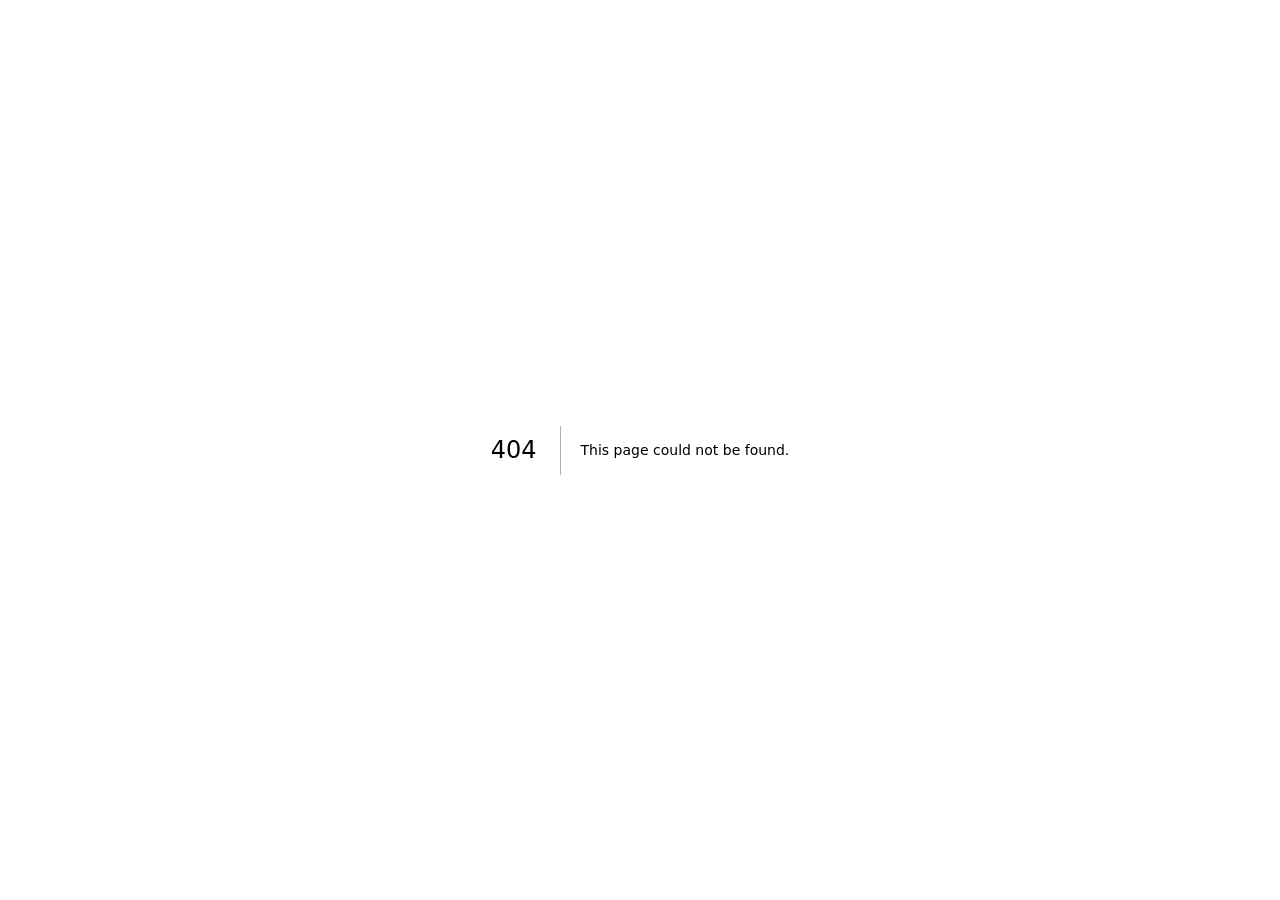
==== 404/index.html @ e92efdb1 "update site" ====
<!DOCTYPE html><!--2R5QiGqAliMfy9SkAz1MT--><html lang="ko" class="inter_ea17e2e7-module__yN3O7a__variable roboto_a9c94077-module__2408KW__variable"><head><meta charSet="utf-8"/><meta name="viewport" content="width=device-width, initial-scale=1"/><link rel="stylesheet" href="/_next/static/chunks/53c2a6c01c41eeed.css" data-precedence="next"/><link rel="preload" as="script" fetchPriority="low" href="/_next/static/chunks/669cbb8ee9021463.js"/><script src="/_next/static/chunks/82abf2d65f5428ae.js" async=""></script><script src="/_next/static/chunks/feda18867b11d201.js" async=""></script><script src="/_next/static/chunks/c284ff537f4f1dda.js" async=""></script><script src="/_next/static/chunks/turbopack-a6bf69ad2b3335c2.js" async=""></script><script src="/_next/static/chunks/ff1a16fafef87110.js" async=""></script><script src="/_next/static/chunks/d2be314c3ece3fbe.js" async=""></script><meta name="robots" content="noindex"/><meta name="next-size-adjust" content=""/><title>404: This page could not be found.</title><link rel="icon" href="/favicon.ico?favicon.6a0b2863.ico" sizes="32x21" type="image/x-icon"/><script src="/_next/static/chunks/a6dad97d9634a72d.js" noModule=""></script></head><body><div hidden=""><!--$--><!--/$--></div><div style="font-family:system-ui,&quot;Segoe UI&quot;,Roboto,Helvetica,Arial,sans-serif,&quot;Apple Color Emoji&quot;,&quot;Segoe UI Emoji&quot;;height:100vh;text-align:center;display:flex;flex-direction:column;align-items:center;justify-content:center"><div><style>body{color:#000;background:#fff;margin:0}.next-error-h1{border-right:1px solid rgba(0,0,0,.3)}@media (prefers-color-scheme:dark){body{color:#fff;background:#000}.next-error-h1{border-right:1px solid rgba(255,255,255,.3)}}</style><h1 class="next-error-h1" style="display:inline-block;margin:0 20px 0 0;padding:0 23px 0 0;font-size:24px;font-weight:500;vertical-align:top;line-height:49px">404</h1><div style="display:inline-block"><h2 style="font-size:14px;font-weight:400;line-height:49px;margin:0">This page could not be found.</h2></div></div></div><!--$--><!--/$--><script src="/_next/static/chunks/669cbb8ee9021463.js" id="_R_" async=""></script><script>(self.__next_f=self.__next_f||[]).push([0])</script><script>self.__next_f.push([1,"1:\"$Sreact.fragment\"\n2:I[39756,[\"/_next/static/chunks/ff1a16fafef87110.js\",\"/_next/static/chunks/d2be314c3ece3fbe.js\"],\"default\"]\n3:I[37457,[\"/_next/static/chunks/ff1a16fafef87110.js\",\"/_next/static/chunks/d2be314c3ece3fbe.js\"],\"default\"]\n4:I[97367,[\"/_next/static/chunks/ff1a16fafef87110.js\",\"/_next/static/chunks/d2be314c3ece3fbe.js\"],\"OutletBoundary\"]\n5:\"$Sreact.suspense\"\n7:I[97367,[\"/_next/static/chunks/ff1a16fafef87110.js\",\"/_next/static/chunks/d2be314c3ece3fbe.js\"],\"ViewportBoundary\"]\n9:I[97367,[\"/_next/static/chunks/ff1a16fafef87110.js\",\"/_next/static/chunks/d2be314c3ece3fbe.js\"],\"MetadataBoundary\"]\nb:I[68027,[\"/_next/static/chunks/ff1a16fafef87110.js\",\"/_next/static/chunks/d2be314c3ece3fbe.js\"],\"default\"]\n:HL[\"/_next/static/chunks/53c2a6c01c41eeed.css\",\"style\"]\n"])</script><script>self.__next_f.push([1,"0:{\"P\":null,\"b\":\"2R5QiGqAliMfy9SkAz1MT\",\"c\":[\"\",\"_not-found\",\"\"],\"q\":\"\",\"i\":false,\"f\":[[[\"\",{\"children\":[\"/_not-found\",{\"children\":[\"__PAGE__\",{}]}]},\"$undefined\",\"$undefined\",true],[[\"$\",\"$1\",\"c\",{\"children\":[[[\"$\",\"link\",\"0\",{\"rel\":\"stylesheet\",\"href\":\"/_next/static/chunks/53c2a6c01c41eeed.css\",\"precedence\":\"next\",\"crossOrigin\":\"$undefined\",\"nonce\":\"$undefined\"}]],[\"$\",\"html\",null,{\"lang\":\"ko\",\"className\":\"inter_ea17e2e7-module__yN3O7a__variable roboto_a9c94077-module__2408KW__variable\",\"children\":[\"$\",\"body\",null,{\"children\":[\"$\",\"$L2\",null,{\"parallelRouterKey\":\"children\",\"error\":\"$undefined\",\"errorStyles\":\"$undefined\",\"errorScripts\":\"$undefined\",\"template\":[\"$\",\"$L3\",null,{}],\"templateStyles\":\"$undefined\",\"templateScripts\":\"$undefined\",\"notFound\":[[[\"$\",\"title\",null,{\"children\":\"404: This page could not be found.\"}],[\"$\",\"div\",null,{\"style\":{\"fontFamily\":\"system-ui,\\\"Segoe UI\\\",Roboto,Helvetica,Arial,sans-serif,\\\"Apple Color Emoji\\\",\\\"Segoe UI Emoji\\\"\",\"height\":\"100vh\",\"textAlign\":\"center\",\"display\":\"flex\",\"flexDirection\":\"column\",\"alignItems\":\"center\",\"justifyContent\":\"center\"},\"children\":[\"$\",\"div\",null,{\"children\":[[\"$\",\"style\",null,{\"dangerouslySetInnerHTML\":{\"__html\":\"body{color:#000;background:#fff;margin:0}.next-error-h1{border-right:1px solid rgba(0,0,0,.3)}@media (prefers-color-scheme:dark){body{color:#fff;background:#000}.next-error-h1{border-right:1px solid rgba(255,255,255,.3)}}\"}}],[\"$\",\"h1\",null,{\"className\":\"next-error-h1\",\"style\":{\"display\":\"inline-block\",\"margin\":\"0 20px 0 0\",\"padding\":\"0 23px 0 0\",\"fontSize\":24,\"fontWeight\":500,\"verticalAlign\":\"top\",\"lineHeight\":\"49px\"},\"children\":404}],[\"$\",\"div\",null,{\"style\":{\"display\":\"inline-block\"},\"children\":[\"$\",\"h2\",null,{\"style\":{\"fontSize\":14,\"fontWeight\":400,\"lineHeight\":\"49px\",\"margin\":0},\"children\":\"This page could not be found.\"}]}]]}]}]],[]],\"forbidden\":\"$undefined\",\"unauthorized\":\"$undefined\"}]}]}]]}],{\"children\":[[\"$\",\"$1\",\"c\",{\"children\":[null,[\"$\",\"$L2\",null,{\"parallelRouterKey\":\"children\",\"error\":\"$undefined\",\"errorStyles\":\"$undefined\",\"errorScripts\":\"$undefined\",\"template\":[\"$\",\"$L3\",null,{}],\"templateStyles\":\"$undefined\",\"templateScripts\":\"$undefined\",\"notFound\":\"$undefined\",\"forbidden\":\"$undefined\",\"unauthorized\":\"$undefined\"}]]}],{\"children\":[[\"$\",\"$1\",\"c\",{\"children\":[[[\"$\",\"title\",null,{\"children\":\"404: This page could not be found.\"}],[\"$\",\"div\",null,{\"style\":\"$0:f:0:1:0:props:children:1:props:children:props:children:props:notFound:0:1:props:style\",\"children\":[\"$\",\"div\",null,{\"children\":[[\"$\",\"style\",null,{\"dangerouslySetInnerHTML\":{\"__html\":\"body{color:#000;background:#fff;margin:0}.next-error-h1{border-right:1px solid rgba(0,0,0,.3)}@media (prefers-color-scheme:dark){body{color:#fff;background:#000}.next-error-h1{border-right:1px solid rgba(255,255,255,.3)}}\"}}],[\"$\",\"h1\",null,{\"className\":\"next-error-h1\",\"style\":\"$0:f:0:1:0:props:children:1:props:children:props:children:props:notFound:0:1:props:children:props:children:1:props:style\",\"children\":404}],[\"$\",\"div\",null,{\"style\":\"$0:f:0:1:0:props:children:1:props:children:props:children:props:notFound:0:1:props:children:props:children:2:props:style\",\"children\":[\"$\",\"h2\",null,{\"style\":\"$0:f:0:1:0:props:children:1:props:children:props:children:props:notFound:0:1:props:children:props:children:2:props:children:props:style\",\"children\":\"This page could not be found.\"}]}]]}]}]],null,[\"$\",\"$L4\",null,{\"children\":[\"$\",\"$5\",null,{\"name\":\"Next.MetadataOutlet\",\"children\":\"$@6\"}]}]]}],{},null,false,false]},null,false,false]},null,false,false],[\"$\",\"$1\",\"h\",{\"children\":[[\"$\",\"meta\",null,{\"name\":\"robots\",\"content\":\"noindex\"}],[\"$\",\"$L7\",null,{\"children\":\"$L8\"}],[\"$\",\"div\",null,{\"hidden\":true,\"children\":[\"$\",\"$L9\",null,{\"children\":[\"$\",\"$5\",null,{\"name\":\"Next.Metadata\",\"children\":\"$La\"}]}]}],[\"$\",\"meta\",null,{\"name\":\"next-size-adjust\",\"content\":\"\"}]]}],false]],\"m\":\"$undefined\",\"G\":[\"$b\",\"$undefined\"],\"S\":true}\n"])</script><script>self.__next_f.push([1,"8:[[\"$\",\"meta\",\"0\",{\"charSet\":\"utf-8\"}],[\"$\",\"meta\",\"1\",{\"name\":\"viewport\",\"content\":\"width=device-width, initial-scale=1\"}]]\n"])</script><script>self.__next_f.push([1,"c:I[27201,[\"/_next/static/chunks/ff1a16fafef87110.js\",\"/_next/static/chunks/d2be314c3ece3fbe.js\"],\"IconMark\"]\n6:null\na:[[\"$\",\"link\",\"0\",{\"rel\":\"icon\",\"href\":\"/favicon.ico?favicon.6a0b2863.ico\",\"sizes\":\"32x21\",\"type\":\"image/x-icon\"}],[\"$\",\"$Lc\",\"1\",{}]]\n"])</script></body></html>
---- _next/static/chunks/53c2a6c01c41eeed.css ----
*{box-sizing:border-box}html,body{width:100%;font-family:var(--font-inter),-apple-system,BlinkMacSystemFont,"Segoe UI",sans-serif;color:#111;margin:0;padding:0}a{color:inherit;text-decoration:none}ul,li,p{margin:0;padding:0;list-style:none}
@font-face{font-family:Inter;font-style:normal;font-weight:100;font-display:swap;src:url(../media/2c55a0e60120577a-s.2a48534a.woff2)format("woff2");unicode-range:U+460-52F,U+1C80-1C8A,U+20B4,U+2DE0-2DFF,U+A640-A69F,U+FE2E-FE2F}@font-face{font-family:Inter;font-style:normal;font-weight:100;font-display:swap;src:url(../media/9c72aa0f40e4eef8-s.18a48cbc.woff2)format("woff2");unicode-range:U+301,U+400-45F,U+490-491,U+4B0-4B1,U+2116}@font-face{font-family:Inter;font-style:normal;font-weight:100;font-display:swap;src:url(../media/ad66f9afd8947f86-s.7a40eb73.woff2)format("woff2");unicode-range:U+1F??}@font-face{font-family:Inter;font-style:normal;font-weight:100;font-display:swap;src:url(../media/5476f68d60460930-s.c995e352.woff2)format("woff2");unicode-range:U+370-377,U+37A-37F,U+384-38A,U+38C,U+38E-3A1,U+3A3-3FF}@font-face{font-family:Inter;font-style:normal;font-weight:100;font-display:swap;src:url(../media/2bbe8d2671613f1f-s.76dcb0b2.woff2)format("woff2");unicode-range:U+102-103,U+110-111,U+128-129,U+168-169,U+1A0-1A1,U+1AF-1B0,U+300-301,U+303-304,U+308-309,U+323,U+329,U+1EA0-1EF9,U+20AB}@font-face{font-family:Inter;font-style:normal;font-weight:100;font-display:swap;src:url(../media/1bffadaabf893a1e-s.7cd81963.woff2)format("woff2");unicode-range:U+100-2BA,U+2BD-2C5,U+2C7-2CC,U+2CE-2D7,U+2DD-2FF,U+304,U+308,U+329,U+1D00-1DBF,U+1E00-1E9F,U+1EF2-1EFF,U+2020,U+20A0-20AB,U+20AD-20C0,U+2113,U+2C60-2C7F,U+A720-A7FF}@font-face{font-family:Inter;font-style:normal;font-weight:100;font-display:swap;src:url(../media/83afe278b6a6bb3c-s.p.3a6ba036.woff2)format("woff2");unicode-range:U+??,U+131,U+152-153,U+2BB-2BC,U+2C6,U+2DA,U+2DC,U+304,U+308,U+329,U+2000-206F,U+20AC,U+2122,U+2191,U+2193,U+2212,U+2215,U+FEFF,U+FFFD}@font-face{font-family:Inter;font-style:normal;font-weight:200;font-display:swap;src:url(../media/2c55a0e60120577a-s.2a48534a.woff2)format("woff2");unicode-range:U+460-52F,U+1C80-1C8A,U+20B4,U+2DE0-2DFF,U+A640-A69F,U+FE2E-FE2F}@font-face{font-family:Inter;font-style:normal;font-weight:200;font-display:swap;src:url(../media/9c72aa0f40e4eef8-s.18a48cbc.woff2)format("woff2");unicode-range:U+301,U+400-45F,U+490-491,U+4B0-4B1,U+2116}@font-face{font-family:Inter;font-style:normal;font-weight:200;font-display:swap;src:url(../media/ad66f9afd8947f86-s.7a40eb73.woff2)format("woff2");unicode-range:U+1F??}@font-face{font-family:Inter;font-style:normal;font-weight:200;font-display:swap;src:url(../media/5476f68d60460930-s.c995e352.woff2)format("woff2");unicode-range:U+370-377,U+37A-37F,U+384-38A,U+38C,U+38E-3A1,U+3A3-3FF}@font-face{font-family:Inter;font-style:normal;font-weight:200;font-display:swap;src:url(../media/2bbe8d2671613f1f-s.76dcb0b2.woff2)format("woff2");unicode-range:U+102-103,U+110-111,U+128-129,U+168-169,U+1A0-1A1,U+1AF-1B0,U+300-301,U+303-304,U+308-309,U+323,U+329,U+1EA0-1EF9,U+20AB}@font-face{font-family:Inter;font-style:normal;font-weight:200;font-display:swap;src:url(../media/1bffadaabf893a1e-s.7cd81963.woff2)format("woff2");unicode-range:U+100-2BA,U+2BD-2C5,U+2C7-2CC,U+2CE-2D7,U+2DD-2FF,U+304,U+308,U+329,U+1D00-1DBF,U+1E00-1E9F,U+1EF2-1EFF,U+2020,U+20A0-20AB,U+20AD-20C0,U+2113,U+2C60-2C7F,U+A720-A7FF}@font-face{font-family:Inter;font-style:normal;font-weight:200;font-display:swap;src:url(../media/83afe278b6a6bb3c-s.p.3a6ba036.woff2)format("woff2");unicode-range:U+??,U+131,U+152-153,U+2BB-2BC,U+2C6,U+2DA,U+2DC,U+304,U+308,U+329,U+2000-206F,U+20AC,U+2122,U+2191,U+2193,U+2212,U+2215,U+FEFF,U+FFFD}@font-face{font-family:Inter;font-style:normal;font-weight:300;font-display:swap;src:url(../media/2c55a0e60120577a-s.2a48534a.woff2)format("woff2");unicode-range:U+460-52F,U+1C80-1C8A,U+20B4,U+2DE0-2DFF,U+A640-A69F,U+FE2E-FE2F}@font-face{font-family:Inter;font-style:normal;font-weight:300;font-display:swap;src:url(../media/9c72aa0f40e4eef8-s.18a48cbc.woff2)format("woff2");unicode-range:U+301,U+400-45F,U+490-491,U+4B0-4B1,U+2116}@font-face{font-family:Inter;font-style:normal;font-weight:300;font-display:swap;src:url(../media/ad66f9afd8947f86-s.7a40eb73.woff2)format("woff2");unicode-range:U+1F??}@font-face{font-family:Inter;font-style:normal;font-weight:300;font-display:swap;src:url(../media/5476f68d60460930-s.c995e352.woff2)format("woff2");unicode-range:U+370-377,U+37A-37F,U+384-38A,U+38C,U+38E-3A1,U+3A3-3FF}@font-face{font-family:Inter;font-style:normal;font-weight:300;font-display:swap;src:url(../media/2bbe8d2671613f1f-s.76dcb0b2.woff2)format("woff2");unicode-range:U+102-103,U+110-111,U+128-129,U+168-169,U+1A0-1A1,U+1AF-1B0,U+300-301,U+303-304,U+308-309,U+323,U+329,U+1EA0-1EF9,U+20AB}@font-face{font-family:Inter;font-style:normal;font-weight:300;font-display:swap;src:url(../media/1bffadaabf893a1e-s.7cd81963.woff2)format("woff2");unicode-range:U+100-2BA,U+2BD-2C5,U+2C7-2CC,U+2CE-2D7,U+2DD-2FF,U+304,U+308,U+329,U+1D00-1DBF,U+1E00-1E9F,U+1EF2-1EFF,U+2020,U+20A0-20AB,U+20AD-20C0,U+2113,U+2C60-2C7F,U+A720-A7FF}@font-face{font-family:Inter;font-style:normal;font-weight:300;font-display:swap;src:url(../media/83afe278b6a6bb3c-s.p.3a6ba036.woff2)format("woff2");unicode-range:U+??,U+131,U+152-153,U+2BB-2BC,U+2C6,U+2DA,U+2DC,U+304,U+308,U+329,U+2000-206F,U+20AC,U+2122,U+2191,U+2193,U+2212,U+2215,U+FEFF,U+FFFD}@font-face{font-family:Inter;font-style:normal;font-weight:400;font-display:swap;src:url(../media/2c55a0e60120577a-s.2a48534a.woff2)format("woff2");unicode-range:U+460-52F,U+1C80-1C8A,U+20B4,U+2DE0-2DFF,U+A640-A69F,U+FE2E-FE2F}@font-face{font-family:Inter;font-style:normal;font-weight:400;font-display:swap;src:url(../media/9c72aa0f40e4eef8-s.18a48cbc.woff2)format("woff2");unicode-range:U+301,U+400-45F,U+490-491,U+4B0-4B1,U+2116}@font-face{font-family:Inter;font-style:normal;font-weight:400;font-display:swap;src:url(../media/ad66f9afd8947f86-s.7a40eb73.woff2)format("woff2");unicode-range:U+1F??}@font-face{font-family:Inter;font-style:normal;font-weight:400;font-display:swap;src:url(../media/5476f68d60460930-s.c995e352.woff2)format("woff2");unicode-range:U+370-377,U+37A-37F,U+384-38A,U+38C,U+38E-3A1,U+3A3-3FF}@font-face{font-family:Inter;font-style:normal;font-weight:400;font-display:swap;src:url(../media/2bbe8d2671613f1f-s.76dcb0b2.woff2)format("woff2");unicode-range:U+102-103,U+110-111,U+128-129,U+168-169,U+1A0-1A1,U+1AF-1B0,U+300-301,U+303-304,U+308-309,U+323,U+329,U+1EA0-1EF9,U+20AB}@font-face{font-family:Inter;font-style:normal;font-weight:400;font-display:swap;src:url(../media/1bffadaabf893a1e-s.7cd81963.woff2)format("woff2");unicode-range:U+100-2BA,U+2BD-2C5,U+2C7-2CC,U+2CE-2D7,U+2DD-2FF,U+304,U+308,U+329,U+1D00-1DBF,U+1E00-1E9F,U+1EF2-1EFF,U+2020,U+20A0-20AB,U+20AD-20C0,U+2113,U+2C60-2C7F,U+A720-A7FF}@font-face{font-family:Inter;font-style:normal;font-weight:400;font-display:swap;src:url(../media/83afe278b6a6bb3c-s.p.3a6ba036.woff2)format("woff2");unicode-range:U+??,U+131,U+152-153,U+2BB-2BC,U+2C6,U+2DA,U+2DC,U+304,U+308,U+329,U+2000-206F,U+20AC,U+2122,U+2191,U+2193,U+2212,U+2215,U+FEFF,U+FFFD}@font-face{font-family:Inter;font-style:normal;font-weight:500;font-display:swap;src:url(../media/2c55a0e60120577a-s.2a48534a.woff2)format("woff2");unicode-range:U+460-52F,U+1C80-1C8A,U+20B4,U+2DE0-2DFF,U+A640-A69F,U+FE2E-FE2F}@font-face{font-family:Inter;font-style:normal;font-weight:500;font-display:swap;src:url(../media/9c72aa0f40e4eef8-s.18a48cbc.woff2)format("woff2");unicode-range:U+301,U+400-45F,U+490-491,U+4B0-4B1,U+2116}@font-face{font-family:Inter;font-style:normal;font-weight:500;font-display:swap;src:url(../media/ad66f9afd8947f86-s.7a40eb73.woff2)format("woff2");unicode-range:U+1F??}@font-face{font-family:Inter;font-style:normal;font-weight:500;font-display:swap;src:url(../media/5476f68d60460930-s.c995e352.woff2)format("woff2");unicode-range:U+370-377,U+37A-37F,U+384-38A,U+38C,U+38E-3A1,U+3A3-3FF}@font-face{font-family:Inter;font-style:normal;font-weight:500;font-display:swap;src:url(../media/2bbe8d2671613f1f-s.76dcb0b2.woff2)format("woff2");unicode-range:U+102-103,U+110-111,U+128-129,U+168-169,U+1A0-1A1,U+1AF-1B0,U+300-301,U+303-304,U+308-309,U+323,U+329,U+1EA0-1EF9,U+20AB}@font-face{font-family:Inter;font-style:normal;font-weight:500;font-display:swap;src:url(../media/1bffadaabf893a1e-s.7cd81963.woff2)format("woff2");unicode-range:U+100-2BA,U+2BD-2C5,U+2C7-2CC,U+2CE-2D7,U+2DD-2FF,U+304,U+308,U+329,U+1D00-1DBF,U+1E00-1E9F,U+1EF2-1EFF,U+2020,U+20A0-20AB,U+20AD-20C0,U+2113,U+2C60-2C7F,U+A720-A7FF}@font-face{font-family:Inter;font-style:normal;font-weight:500;font-display:swap;src:url(../media/83afe278b6a6bb3c-s.p.3a6ba036.woff2)format("woff2");unicode-range:U+??,U+131,U+152-153,U+2BB-2BC,U+2C6,U+2DA,U+2DC,U+304,U+308,U+329,U+2000-206F,U+20AC,U+2122,U+2191,U+2193,U+2212,U+2215,U+FEFF,U+FFFD}@font-face{font-family:Inter;font-style:normal;font-weight:600;font-display:swap;src:url(../media/2c55a0e60120577a-s.2a48534a.woff2)format("woff2");unicode-range:U+460-52F,U+1C80-1C8A,U+20B4,U+2DE0-2DFF,U+A640-A69F,U+FE2E-FE2F}@font-face{font-family:Inter;font-style:normal;font-weight:600;font-display:swap;src:url(../media/9c72aa0f40e4eef8-s.18a48cbc.woff2)format("woff2");unicode-range:U+301,U+400-45F,U+490-491,U+4B0-4B1,U+2116}@font-face{font-family:Inter;font-style:normal;font-weight:600;font-display:swap;src:url(../media/ad66f9afd8947f86-s.7a40eb73.woff2)format("woff2");unicode-range:U+1F??}@font-face{font-family:Inter;font-style:normal;font-weight:600;font-display:swap;src:url(../media/5476f68d60460930-s.c995e352.woff2)format("woff2");unicode-range:U+370-377,U+37A-37F,U+384-38A,U+38C,U+38E-3A1,U+3A3-3FF}@font-face{font-family:Inter;font-style:normal;font-weight:600;font-display:swap;src:url(../media/2bbe8d2671613f1f-s.76dcb0b2.woff2)format("woff2");unicode-range:U+102-103,U+110-111,U+128-129,U+168-169,U+1A0-1A1,U+1AF-1B0,U+300-301,U+303-304,U+308-309,U+323,U+329,U+1EA0-1EF9,U+20AB}@font-face{font-family:Inter;font-style:normal;font-weight:600;font-display:swap;src:url(../media/1bffadaabf893a1e-s.7cd81963.woff2)format("woff2");unicode-range:U+100-2BA,U+2BD-2C5,U+2C7-2CC,U+2CE-2D7,U+2DD-2FF,U+304,U+308,U+329,U+1D00-1DBF,U+1E00-1E9F,U+1EF2-1EFF,U+2020,U+20A0-20AB,U+20AD-20C0,U+2113,U+2C60-2C7F,U+A720-A7FF}@font-face{font-family:Inter;font-style:normal;font-weight:600;font-display:swap;src:url(../media/83afe278b6a6bb3c-s.p.3a6ba036.woff2)format("woff2");unicode-range:U+??,U+131,U+152-153,U+2BB-2BC,U+2C6,U+2DA,U+2DC,U+304,U+308,U+329,U+2000-206F,U+20AC,U+2122,U+2191,U+2193,U+2212,U+2215,U+FEFF,U+FFFD}@font-face{font-family:Inter;font-style:normal;font-weight:700;font-display:swap;src:url(../media/2c55a0e60120577a-s.2a48534a.woff2)format("woff2");unicode-range:U+460-52F,U+1C80-1C8A,U+20B4,U+2DE0-2DFF,U+A640-A69F,U+FE2E-FE2F}@font-face{font-family:Inter;font-style:normal;font-weight:700;font-display:swap;src:url(../media/9c72aa0f40e4eef8-s.18a48cbc.woff2)format("woff2");unicode-range:U+301,U+400-45F,U+490-491,U+4B0-4B1,U+2116}@font-face{font-family:Inter;font-style:normal;font-weight:700;font-display:swap;src:url(../media/ad66f9afd8947f86-s.7a40eb73.woff2)format("woff2");unicode-range:U+1F??}@font-face{font-family:Inter;font-style:normal;font-weight:700;font-display:swap;src:url(../media/5476f68d60460930-s.c995e352.woff2)format("woff2");unicode-range:U+370-377,U+37A-37F,U+384-38A,U+38C,U+38E-3A1,U+3A3-3FF}@font-face{font-family:Inter;font-style:normal;font-weight:700;font-display:swap;src:url(../media/2bbe8d2671613f1f-s.76dcb0b2.woff2)format("woff2");unicode-range:U+102-103,U+110-111,U+128-129,U+168-169,U+1A0-1A1,U+1AF-1B0,U+300-301,U+303-304,U+308-309,U+323,U+329,U+1EA0-1EF9,U+20AB}@font-face{font-family:Inter;font-style:normal;font-weight:700;font-display:swap;src:url(../media/1bffadaabf893a1e-s.7cd81963.woff2)format("woff2");unicode-range:U+100-2BA,U+2BD-2C5,U+2C7-2CC,U+2CE-2D7,U+2DD-2FF,U+304,U+308,U+329,U+1D00-1DBF,U+1E00-1E9F,U+1EF2-1EFF,U+2020,U+20A0-20AB,U+20AD-20C0,U+2113,U+2C60-2C7F,U+A720-A7FF}@font-face{font-family:Inter;font-style:normal;font-weight:700;font-display:swap;src:url(../media/83afe278b6a6bb3c-s.p.3a6ba036.woff2)format("woff2");unicode-range:U+??,U+131,U+152-153,U+2BB-2BC,U+2C6,U+2DA,U+2DC,U+304,U+308,U+329,U+2000-206F,U+20AC,U+2122,U+2191,U+2193,U+2212,U+2215,U+FEFF,U+FFFD}@font-face{font-family:Inter;font-style:normal;font-weight:800;font-display:swap;src:url(../media/2c55a0e60120577a-s.2a48534a.woff2)format("woff2");unicode-range:U+460-52F,U+1C80-1C8A,U+20B4,U+2DE0-2DFF,U+A640-A69F,U+FE2E-FE2F}@font-face{font-family:Inter;font-style:normal;font-weight:800;font-display:swap;src:url(../media/9c72aa0f40e4eef8-s.18a48cbc.woff2)format("woff2");unicode-range:U+301,U+400-45F,U+490-491,U+4B0-4B1,U+2116}@font-face{font-family:Inter;font-style:normal;font-weight:800;font-display:swap;src:url(../media/ad66f9afd8947f86-s.7a40eb73.woff2)format("woff2");unicode-range:U+1F??}@font-face{font-family:Inter;font-style:normal;font-weight:800;font-display:swap;src:url(../media/5476f68d60460930-s.c995e352.woff2)format("woff2");unicode-range:U+370-377,U+37A-37F,U+384-38A,U+38C,U+38E-3A1,U+3A3-3FF}@font-face{font-family:Inter;font-style:normal;font-weight:800;font-display:swap;src:url(../media/2bbe8d2671613f1f-s.76dcb0b2.woff2)format("woff2");unicode-range:U+102-103,U+110-111,U+128-129,U+168-169,U+1A0-1A1,U+1AF-1B0,U+300-301,U+303-304,U+308-309,U+323,U+329,U+1EA0-1EF9,U+20AB}@font-face{font-family:Inter;font-style:normal;font-weight:800;font-display:swap;src:url(../media/1bffadaabf893a1e-s.7cd81963.woff2)format("woff2");unicode-range:U+100-2BA,U+2BD-2C5,U+2C7-2CC,U+2CE-2D7,U+2DD-2FF,U+304,U+308,U+329,U+1D00-1DBF,U+1E00-1E9F,U+1EF2-1EFF,U+2020,U+20A0-20AB,U+20AD-20C0,U+2113,U+2C60-2C7F,U+A720-A7FF}@font-face{font-family:Inter;font-style:normal;font-weight:800;font-display:swap;src:url(../media/83afe278b6a6bb3c-s.p.3a6ba036.woff2)format("woff2");unicode-range:U+??,U+131,U+152-153,U+2BB-2BC,U+2C6,U+2DA,U+2DC,U+304,U+308,U+329,U+2000-206F,U+20AC,U+2122,U+2191,U+2193,U+2212,U+2215,U+FEFF,U+FFFD}@font-face{font-family:Inter Fallback;src:local(Arial);ascent-override:90.44%;descent-override:22.52%;line-gap-override:0.0%;size-adjust:107.12%}.inter_ea17e2e7-module__yN3O7a__className{font-family:Inter,Inter Fallback;font-style:normal}.inter_ea17e2e7-module__yN3O7a__variable{--font-inter:"Inter","Inter Fallback"}
@font-face{font-family:Roboto;font-style:normal;font-weight:100;font-stretch:100%;font-display:swap;src:url(../media/572c13468b8cff87-s.974b4bc2.woff2)format("woff2");unicode-range:U+460-52F,U+1C80-1C8A,U+20B4,U+2DE0-2DFF,U+A640-A69F,U+FE2E-FE2F}@font-face{font-family:Roboto;font-style:normal;font-weight:100;font-stretch:100%;font-display:swap;src:url(../media/62d4b50592542c9f-s.9e30d041.woff2)format("woff2");unicode-range:U+301,U+400-45F,U+490-491,U+4B0-4B1,U+2116}@font-face{font-family:Roboto;font-style:normal;font-weight:100;font-stretch:100%;font-display:swap;src:url(../media/38772d1e0cde909c-s.62d745bb.woff2)format("woff2");unicode-range:U+1F??}@font-face{font-family:Roboto;font-style:normal;font-weight:100;font-stretch:100%;font-display:swap;src:url(../media/a0ffaa6a9384d9d3-s.a34f6310.woff2)format("woff2");unicode-range:U+370-377,U+37A-37F,U+384-38A,U+38C,U+38E-3A1,U+3A3-3FF}@font-face{font-family:Roboto;font-style:normal;font-weight:100;font-stretch:100%;font-display:swap;src:url(../media/fad568eea626db0e-s.479744c5.woff2)format("woff2");unicode-range:U+302-303,U+305,U+307-308,U+310,U+312,U+315,U+31A,U+326-327,U+32C,U+32F-330,U+332-333,U+338,U+33A,U+346,U+34D,U+391-3A1,U+3A3-3A9,U+3B1-3C9,U+3D1,U+3D5-3D6,U+3F0-3F1,U+3F4-3F5,U+2016-2017,U+2034-2038,U+203C,U+2040,U+2043,U+2047,U+2050,U+2057,U+205F,U+2070-2071,U+2074-208E,U+2090-209C,U+20D0-20DC,U+20E1,U+20E5-20EF,U+2100-2112,U+2114-2115,U+2117-2121,U+2123-214F,U+2190,U+2192,U+2194-21AE,U+21B0-21E5,U+21F1-21F2,U+21F4-2211,U+2213-2214,U+2216-22FF,U+2308-230B,U+2310,U+2319,U+231C-2321,U+2336-237A,U+237C,U+2395,U+239B-23B7,U+23D0,U+23DC-23E1,U+2474-2475,U+25AF,U+25B3,U+25B7,U+25BD,U+25C1,U+25CA,U+25CC,U+25FB,U+266D-266F,U+27C0-27FF,U+2900-2AFF,U+2B0E-2B11,U+2B30-2B4C,U+2BFE,U+3030,U+FF5B,U+FF5D,U+1D400-1D7FF,U+1EE??}@font-face{font-family:Roboto;font-style:normal;font-weight:100;font-stretch:100%;font-display:swap;src:url(../media/ccee61546c0358b7-s.83a2e280.woff2)format("woff2");unicode-range:U+1-C,U+E-1F,U+7F-9F,U+20DD-20E0,U+20E2-20E4,U+2150-218F,U+2190,U+2192,U+2194-2199,U+21AF,U+21E6-21F0,U+21F3,U+2218-2219,U+2299,U+22C4-22C6,U+2300-243F,U+2440-244A,U+2460-24FF,U+25A0-27BF,U+28??,U+2921-2922,U+2981,U+29BF,U+29EB,U+2B??,U+4DC0-4DFF,U+FFF9-FFFB,U+10140-1018E,U+10190-1019C,U+101A0,U+101D0-101FD,U+102E0-102FB,U+10E60-10E7E,U+1D2C0-1D2D3,U+1D2E0-1D37F,U+1F0??,U+1F100-1F1AD,U+1F1E6-1F1FF,U+1F30D-1F30F,U+1F315,U+1F31C,U+1F31E,U+1F320-1F32C,U+1F336,U+1F378,U+1F37D,U+1F382,U+1F393-1F39F,U+1F3A7-1F3A8,U+1F3AC-1F3AF,U+1F3C2,U+1F3C4-1F3C6,U+1F3CA-1F3CE,U+1F3D4-1F3E0,U+1F3ED,U+1F3F1-1F3F3,U+1F3F5-1F3F7,U+1F408,U+1F415,U+1F41F,U+1F426,U+1F43F,U+1F441-1F442,U+1F444,U+1F446-1F449,U+1F44C-1F44E,U+1F453,U+1F46A,U+1F47D,U+1F4A3,U+1F4B0,U+1F4B3,U+1F4B9,U+1F4BB,U+1F4BF,U+1F4C8-1F4CB,U+1F4D6,U+1F4DA,U+1F4DF,U+1F4E3-1F4E6,U+1F4EA-1F4ED,U+1F4F7,U+1F4F9-1F4FB,U+1F4FD-1F4FE,U+1F503,U+1F507-1F50B,U+1F50D,U+1F512-1F513,U+1F53E-1F54A,U+1F54F-1F5FA,U+1F610,U+1F650-1F67F,U+1F687,U+1F68D,U+1F691,U+1F694,U+1F698,U+1F6AD,U+1F6B2,U+1F6B9-1F6BA,U+1F6BC,U+1F6C6-1F6CF,U+1F6D3-1F6D7,U+1F6E0-1F6EA,U+1F6F0-1F6F3,U+1F6F7-1F6FC,U+1F7??,U+1F800-1F80B,U+1F810-1F847,U+1F850-1F859,U+1F860-1F887,U+1F890-1F8AD,U+1F8B0-1F8BB,U+1F8C0-1F8C1,U+1F900-1F90B,U+1F93B,U+1F946,U+1F984,U+1F996,U+1F9E9,U+1FA00-1FA6F,U+1FA70-1FA7C,U+1FA80-1FA89,U+1FA8F-1FAC6,U+1FACE-1FADC,U+1FADF-1FAE9,U+1FAF0-1FAF8,U+1FB??}@font-face{font-family:Roboto;font-style:normal;font-weight:100;font-stretch:100%;font-display:swap;src:url(../media/8fcf71678f67d0c5-s.14cf5ea9.woff2)format("woff2");unicode-range:U+102-103,U+110-111,U+128-129,U+168-169,U+1A0-1A1,U+1AF-1B0,U+300-301,U+303-304,U+308-309,U+323,U+329,U+1EA0-1EF9,U+20AB}@font-face{font-family:Roboto;font-style:normal;font-weight:100;font-stretch:100%;font-display:swap;src:url(../media/f7d6090e8b3debad-s.eccd0379.woff2)format("woff2");unicode-range:U+100-2BA,U+2BD-2C5,U+2C7-2CC,U+2CE-2D7,U+2DD-2FF,U+304,U+308,U+329,U+1D00-1DBF,U+1E00-1E9F,U+1EF2-1EFF,U+2020,U+20A0-20AB,U+20AD-20C0,U+2113,U+2C60-2C7F,U+A720-A7FF}@font-face{font-family:Roboto;font-style:normal;font-weight:100;font-stretch:100%;font-display:swap;src:url(../media/ce62453a442c7f35-s.p.124b2306.woff2)format("woff2");unicode-range:U+??,U+131,U+152-153,U+2BB-2BC,U+2C6,U+2DA,U+2DC,U+304,U+308,U+329,U+2000-206F,U+20AC,U+2122,U+2191,U+2193,U+2212,U+2215,U+FEFF,U+FFFD}@font-face{font-family:Roboto;font-style:normal;font-weight:200;font-stretch:100%;font-display:swap;src:url(../media/572c13468b8cff87-s.974b4bc2.woff2)format("woff2");unicode-range:U+460-52F,U+1C80-1C8A,U+20B4,U+2DE0-2DFF,U+A640-A69F,U+FE2E-FE2F}@font-face{font-family:Roboto;font-style:normal;font-weight:200;font-stretch:100%;font-display:swap;src:url(../media/62d4b50592542c9f-s.9e30d041.woff2)format("woff2");unicode-range:U+301,U+400-45F,U+490-491,U+4B0-4B1,U+2116}@font-face{font-family:Roboto;font-style:normal;font-weight:200;font-stretch:100%;font-display:swap;src:url(../media/38772d1e0cde909c-s.62d745bb.woff2)format("woff2");unicode-range:U+1F??}@font-face{font-family:Roboto;font-style:normal;font-weight:200;font-stretch:100%;font-display:swap;src:url(../media/a0ffaa6a9384d9d3-s.a34f6310.woff2)format("woff2");unicode-range:U+370-377,U+37A-37F,U+384-38A,U+38C,U+38E-3A1,U+3A3-3FF}@font-face{font-family:Roboto;font-style:normal;font-weight:200;font-stretch:100%;font-display:swap;src:url(../media/fad568eea626db0e-s.479744c5.woff2)format("woff2");unicode-range:U+302-303,U+305,U+307-308,U+310,U+312,U+315,U+31A,U+326-327,U+32C,U+32F-330,U+332-333,U+338,U+33A,U+346,U+34D,U+391-3A1,U+3A3-3A9,U+3B1-3C9,U+3D1,U+3D5-3D6,U+3F0-3F1,U+3F4-3F5,U+2016-2017,U+2034-2038,U+203C,U+2040,U+2043,U+2047,U+2050,U+2057,U+205F,U+2070-2071,U+2074-208E,U+2090-209C,U+20D0-20DC,U+20E1,U+20E5-20EF,U+2100-2112,U+2114-2115,U+2117-2121,U+2123-214F,U+2190,U+2192,U+2194-21AE,U+21B0-21E5,U+21F1-21F2,U+21F4-2211,U+2213-2214,U+2216-22FF,U+2308-230B,U+2310,U+2319,U+231C-2321,U+2336-237A,U+237C,U+2395,U+239B-23B7,U+23D0,U+23DC-23E1,U+2474-2475,U+25AF,U+25B3,U+25B7,U+25BD,U+25C1,U+25CA,U+25CC,U+25FB,U+266D-266F,U+27C0-27FF,U+2900-2AFF,U+2B0E-2B11,U+2B30-2B4C,U+2BFE,U+3030,U+FF5B,U+FF5D,U+1D400-1D7FF,U+1EE??}@font-face{font-family:Roboto;font-style:normal;font-weight:200;font-stretch:100%;font-display:swap;src:url(../media/ccee61546c0358b7-s.83a2e280.woff2)format("woff2");unicode-range:U+1-C,U+E-1F,U+7F-9F,U+20DD-20E0,U+20E2-20E4,U+2150-218F,U+2190,U+2192,U+2194-2199,U+21AF,U+21E6-21F0,U+21F3,U+2218-2219,U+2299,U+22C4-22C6,U+2300-243F,U+2440-244A,U+2460-24FF,U+25A0-27BF,U+28??,U+2921-2922,U+2981,U+29BF,U+29EB,U+2B??,U+4DC0-4DFF,U+FFF9-FFFB,U+10140-1018E,U+10190-1019C,U+101A0,U+101D0-101FD,U+102E0-102FB,U+10E60-10E7E,U+1D2C0-1D2D3,U+1D2E0-1D37F,U+1F0??,U+1F100-1F1AD,U+1F1E6-1F1FF,U+1F30D-1F30F,U+1F315,U+1F31C,U+1F31E,U+1F320-1F32C,U+1F336,U+1F378,U+1F37D,U+1F382,U+1F393-1F39F,U+1F3A7-1F3A8,U+1F3AC-1F3AF,U+1F3C2,U+1F3C4-1F3C6,U+1F3CA-1F3CE,U+1F3D4-1F3E0,U+1F3ED,U+1F3F1-1F3F3,U+1F3F5-1F3F7,U+1F408,U+1F415,U+1F41F,U+1F426,U+1F43F,U+1F441-1F442,U+1F444,U+1F446-1F449,U+1F44C-1F44E,U+1F453,U+1F46A,U+1F47D,U+1F4A3,U+1F4B0,U+1F4B3,U+1F4B9,U+1F4BB,U+1F4BF,U+1F4C8-1F4CB,U+1F4D6,U+1F4DA,U+1F4DF,U+1F4E3-1F4E6,U+1F4EA-1F4ED,U+1F4F7,U+1F4F9-1F4FB,U+1F4FD-1F4FE,U+1F503,U+1F507-1F50B,U+1F50D,U+1F512-1F513,U+1F53E-1F54A,U+1F54F-1F5FA,U+1F610,U+1F650-1F67F,U+1F687,U+1F68D,U+1F691,U+1F694,U+1F698,U+1F6AD,U+1F6B2,U+1F6B9-1F6BA,U+1F6BC,U+1F6C6-1F6CF,U+1F6D3-1F6D7,U+1F6E0-1F6EA,U+1F6F0-1F6F3,U+1F6F7-1F6FC,U+1F7??,U+1F800-1F80B,U+1F810-1F847,U+1F850-1F859,U+1F860-1F887,U+1F890-1F8AD,U+1F8B0-1F8BB,U+1F8C0-1F8C1,U+1F900-1F90B,U+1F93B,U+1F946,U+1F984,U+1F996,U+1F9E9,U+1FA00-1FA6F,U+1FA70-1FA7C,U+1FA80-1FA89,U+1FA8F-1FAC6,U+1FACE-1FADC,U+1FADF-1FAE9,U+1FAF0-1FAF8,U+1FB??}@font-face{font-family:Roboto;font-style:normal;font-weight:200;font-stretch:100%;font-display:swap;src:url(../media/8fcf71678f67d0c5-s.14cf5ea9.woff2)format("woff2");unicode-range:U+102-103,U+110-111,U+128-129,U+168-169,U+1A0-1A1,U+1AF-1B0,U+300-301,U+303-304,U+308-309,U+323,U+329,U+1EA0-1EF9,U+20AB}@font-face{font-family:Roboto;font-style:normal;font-weight:200;font-stretch:100%;font-display:swap;src:url(../media/f7d6090e8b3debad-s.eccd0379.woff2)format("woff2");unicode-range:U+100-2BA,U+2BD-2C5,U+2C7-2CC,U+2CE-2D7,U+2DD-2FF,U+304,U+308,U+329,U+1D00-1DBF,U+1E00-1E9F,U+1EF2-1EFF,U+2020,U+20A0-20AB,U+20AD-20C0,U+2113,U+2C60-2C7F,U+A720-A7FF}@font-face{font-family:Roboto;font-style:normal;font-weight:200;font-stretch:100%;font-display:swap;src:url(../media/ce62453a442c7f35-s.p.124b2306.woff2)format("woff2");unicode-range:U+??,U+131,U+152-153,U+2BB-2BC,U+2C6,U+2DA,U+2DC,U+304,U+308,U+329,U+2000-206F,U+20AC,U+2122,U+2191,U+2193,U+2212,U+2215,U+FEFF,U+FFFD}@font-face{font-family:Roboto;font-style:normal;font-weight:300;font-stretch:100%;font-display:swap;src:url(../media/572c13468b8cff87-s.974b4bc2.woff2)format("woff2");unicode-range:U+460-52F,U+1C80-1C8A,U+20B4,U+2DE0-2DFF,U+A640-A69F,U+FE2E-FE2F}@font-face{font-family:Roboto;font-style:normal;font-weight:300;font-stretch:100%;font-display:swap;src:url(../media/62d4b50592542c9f-s.9e30d041.woff2)format("woff2");unicode-range:U+301,U+400-45F,U+490-491,U+4B0-4B1,U+2116}@font-face{font-family:Roboto;font-style:normal;font-weight:300;font-stretch:100%;font-display:swap;src:url(../media/38772d1e0cde909c-s.62d745bb.woff2)format("woff2");unicode-range:U+1F??}@font-face{font-family:Roboto;font-style:normal;font-weight:300;font-stretch:100%;font-display:swap;src:url(../media/a0ffaa6a9384d9d3-s.a34f6310.woff2)format("woff2");unicode-range:U+370-377,U+37A-37F,U+384-38A,U+38C,U+38E-3A1,U+3A3-3FF}@font-face{font-family:Roboto;font-style:normal;font-weight:300;font-stretch:100%;font-display:swap;src:url(../media/fad568eea626db0e-s.479744c5.woff2)format("woff2");unicode-range:U+302-303,U+305,U+307-308,U+310,U+312,U+315,U+31A,U+326-327,U+32C,U+32F-330,U+332-333,U+338,U+33A,U+346,U+34D,U+391-3A1,U+3A3-3A9,U+3B1-3C9,U+3D1,U+3D5-3D6,U+3F0-3F1,U+3F4-3F5,U+2016-2017,U+2034-2038,U+203C,U+2040,U+2043,U+2047,U+2050,U+2057,U+205F,U+2070-2071,U+2074-208E,U+2090-209C,U+20D0-20DC,U+20E1,U+20E5-20EF,U+2100-2112,U+2114-2115,U+2117-2121,U+2123-214F,U+2190,U+2192,U+2194-21AE,U+21B0-21E5,U+21F1-21F2,U+21F4-2211,U+2213-2214,U+2216-22FF,U+2308-230B,U+2310,U+2319,U+231C-2321,U+2336-237A,U+237C,U+2395,U+239B-23B7,U+23D0,U+23DC-23E1,U+2474-2475,U+25AF,U+25B3,U+25B7,U+25BD,U+25C1,U+25CA,U+25CC,U+25FB,U+266D-266F,U+27C0-27FF,U+2900-2AFF,U+2B0E-2B11,U+2B30-2B4C,U+2BFE,U+3030,U+FF5B,U+FF5D,U+1D400-1D7FF,U+1EE??}@font-face{font-family:Roboto;font-style:normal;font-weight:300;font-stretch:100%;font-display:swap;src:url(../media/ccee61546c0358b7-s.83a2e280.woff2)format("woff2");unicode-range:U+1-C,U+E-1F,U+7F-9F,U+20DD-20E0,U+20E2-20E4,U+2150-218F,U+2190,U+2192,U+2194-2199,U+21AF,U+21E6-21F0,U+21F3,U+2218-2219,U+2299,U+22C4-22C6,U+2300-243F,U+2440-244A,U+2460-24FF,U+25A0-27BF,U+28??,U+2921-2922,U+2981,U+29BF,U+29EB,U+2B??,U+4DC0-4DFF,U+FFF9-FFFB,U+10140-1018E,U+10190-1019C,U+101A0,U+101D0-101FD,U+102E0-102FB,U+10E60-10E7E,U+1D2C0-1D2D3,U+1D2E0-1D37F,U+1F0??,U+1F100-1F1AD,U+1F1E6-1F1FF,U+1F30D-1F30F,U+1F315,U+1F31C,U+1F31E,U+1F320-1F32C,U+1F336,U+1F378,U+1F37D,U+1F382,U+1F393-1F39F,U+1F3A7-1F3A8,U+1F3AC-1F3AF,U+1F3C2,U+1F3C4-1F3C6,U+1F3CA-1F3CE,U+1F3D4-1F3E0,U+1F3ED,U+1F3F1-1F3F3,U+1F3F5-1F3F7,U+1F408,U+1F415,U+1F41F,U+1F426,U+1F43F,U+1F441-1F442,U+1F444,U+1F446-1F449,U+1F44C-1F44E,U+1F453,U+1F46A,U+1F47D,U+1F4A3,U+1F4B0,U+1F4B3,U+1F4B9,U+1F4BB,U+1F4BF,U+1F4C8-1F4CB,U+1F4D6,U+1F4DA,U+1F4DF,U+1F4E3-1F4E6,U+1F4EA-1F4ED,U+1F4F7,U+1F4F9-1F4FB,U+1F4FD-1F4FE,U+1F503,U+1F507-1F50B,U+1F50D,U+1F512-1F513,U+1F53E-1F54A,U+1F54F-1F5FA,U+1F610,U+1F650-1F67F,U+1F687,U+1F68D,U+1F691,U+1F694,U+1F698,U+1F6AD,U+1F6B2,U+1F6B9-1F6BA,U+1F6BC,U+1F6C6-1F6CF,U+1F6D3-1F6D7,U+1F6E0-1F6EA,U+1F6F0-1F6F3,U+1F6F7-1F6FC,U+1F7??,U+1F800-1F80B,U+1F810-1F847,U+1F850-1F859,U+1F860-1F887,U+1F890-1F8AD,U+1F8B0-1F8BB,U+1F8C0-1F8C1,U+1F900-1F90B,U+1F93B,U+1F946,U+1F984,U+1F996,U+1F9E9,U+1FA00-1FA6F,U+1FA70-1FA7C,U+1FA80-1FA89,U+1FA8F-1FAC6,U+1FACE-1FADC,U+1FADF-1FAE9,U+1FAF0-1FAF8,U+1FB??}@font-face{font-family:Roboto;font-style:normal;font-weight:300;font-stretch:100%;font-display:swap;src:url(../media/8fcf71678f67d0c5-s.14cf5ea9.woff2)format("woff2");unicode-range:U+102-103,U+110-111,U+128-129,U+168-169,U+1A0-1A1,U+1AF-1B0,U+300-301,U+303-304,U+308-309,U+323,U+329,U+1EA0-1EF9,U+20AB}@font-face{font-family:Roboto;font-style:normal;font-weight:300;font-stretch:100%;font-display:swap;src:url(../media/f7d6090e8b3debad-s.eccd0379.woff2)format("woff2");unicode-range:U+100-2BA,U+2BD-2C5,U+2C7-2CC,U+2CE-2D7,U+2DD-2FF,U+304,U+308,U+329,U+1D00-1DBF,U+1E00-1E9F,U+1EF2-1EFF,U+2020,U+20A0-20AB,U+20AD-20C0,U+2113,U+2C60-2C7F,U+A720-A7FF}@font-face{font-family:Roboto;font-style:normal;font-weight:300;font-stretch:100%;font-display:swap;src:url(../media/ce62453a442c7f35-s.p.124b2306.woff2)format("woff2");unicode-range:U+??,U+131,U+152-153,U+2BB-2BC,U+2C6,U+2DA,U+2DC,U+304,U+308,U+329,U+2000-206F,U+20AC,U+2122,U+2191,U+2193,U+2212,U+2215,U+FEFF,U+FFFD}@font-face{font-family:Roboto;font-style:normal;font-weight:400;font-stretch:100%;font-display:swap;src:url(../media/572c13468b8cff87-s.974b4bc2.woff2)format("woff2");unicode-range:U+460-52F,U+1C80-1C8A,U+20B4,U+2DE0-2DFF,U+A640-A69F,U+FE2E-FE2F}@font-face{font-family:Roboto;font-style:normal;font-weight:400;font-stretch:100%;font-display:swap;src:url(../media/62d4b50592542c9f-s.9e30d041.woff2)format("woff2");unicode-range:U+301,U+400-45F,U+490-491,U+4B0-4B1,U+2116}@font-face{font-family:Roboto;font-style:normal;font-weight:400;font-stretch:100%;font-display:swap;src:url(../media/38772d1e0cde909c-s.62d745bb.woff2)format("woff2");unicode-range:U+1F??}@font-face{font-family:Roboto;font-style:normal;font-weight:400;font-stretch:100%;font-display:swap;src:url(../media/a0ffaa6a9384d9d3-s.a34f6310.woff2)format("woff2");unicode-range:U+370-377,U+37A-37F,U+384-38A,U+38C,U+38E-3A1,U+3A3-3FF}@font-face{font-family:Roboto;font-style:normal;font-weight:400;font-stretch:100%;font-display:swap;src:url(../media/fad568eea626db0e-s.479744c5.woff2)format("woff2");unicode-range:U+302-303,U+305,U+307-308,U+310,U+312,U+315,U+31A,U+326-327,U+32C,U+32F-330,U+332-333,U+338,U+33A,U+346,U+34D,U+391-3A1,U+3A3-3A9,U+3B1-3C9,U+3D1,U+3D5-3D6,U+3F0-3F1,U+3F4-3F5,U+2016-2017,U+2034-2038,U+203C,U+2040,U+2043,U+2047,U+2050,U+2057,U+205F,U+2070-2071,U+2074-208E,U+2090-209C,U+20D0-20DC,U+20E1,U+20E5-20EF,U+2100-2112,U+2114-2115,U+2117-2121,U+2123-214F,U+2190,U+2192,U+2194-21AE,U+21B0-21E5,U+21F1-21F2,U+21F4-2211,U+2213-2214,U+2216-22FF,U+2308-230B,U+2310,U+2319,U+231C-2321,U+2336-237A,U+237C,U+2395,U+239B-23B7,U+23D0,U+23DC-23E1,U+2474-2475,U+25AF,U+25B3,U+25B7,U+25BD,U+25C1,U+25CA,U+25CC,U+25FB,U+266D-266F,U+27C0-27FF,U+2900-2AFF,U+2B0E-2B11,U+2B30-2B4C,U+2BFE,U+3030,U+FF5B,U+FF5D,U+1D400-1D7FF,U+1EE??}@font-face{font-family:Roboto;font-style:normal;font-weight:400;font-stretch:100%;font-display:swap;src:url(../media/ccee61546c0358b7-s.83a2e280.woff2)format("woff2");unicode-range:U+1-C,U+E-1F,U+7F-9F,U+20DD-20E0,U+20E2-20E4,U+2150-218F,U+2190,U+2192,U+2194-2199,U+21AF,U+21E6-21F0,U+21F3,U+2218-2219,U+2299,U+22C4-22C6,U+2300-243F,U+2440-244A,U+2460-24FF,U+25A0-27BF,U+28??,U+2921-2922,U+2981,U+29BF,U+29EB,U+2B??,U+4DC0-4DFF,U+FFF9-FFFB,U+10140-1018E,U+10190-1019C,U+101A0,U+101D0-101FD,U+102E0-102FB,U+10E60-10E7E,U+1D2C0-1D2D3,U+1D2E0-1D37F,U+1F0??,U+1F100-1F1AD,U+1F1E6-1F1FF,U+1F30D-1F30F,U+1F315,U+1F31C,U+1F31E,U+1F320-1F32C,U+1F336,U+1F378,U+1F37D,U+1F382,U+1F393-1F39F,U+1F3A7-1F3A8,U+1F3AC-1F3AF,U+1F3C2,U+1F3C4-1F3C6,U+1F3CA-1F3CE,U+1F3D4-1F3E0,U+1F3ED,U+1F3F1-1F3F3,U+1F3F5-1F3F7,U+1F408,U+1F415,U+1F41F,U+1F426,U+1F43F,U+1F441-1F442,U+1F444,U+1F446-1F449,U+1F44C-1F44E,U+1F453,U+1F46A,U+1F47D,U+1F4A3,U+1F4B0,U+1F4B3,U+1F4B9,U+1F4BB,U+1F4BF,U+1F4C8-1F4CB,U+1F4D6,U+1F4DA,U+1F4DF,U+1F4E3-1F4E6,U+1F4EA-1F4ED,U+1F4F7,U+1F4F9-1F4FB,U+1F4FD-1F4FE,U+1F503,U+1F507-1F50B,U+1F50D,U+1F512-1F513,U+1F53E-1F54A,U+1F54F-1F5FA,U+1F610,U+1F650-1F67F,U+1F687,U+1F68D,U+1F691,U+1F694,U+1F698,U+1F6AD,U+1F6B2,U+1F6B9-1F6BA,U+1F6BC,U+1F6C6-1F6CF,U+1F6D3-1F6D7,U+1F6E0-1F6EA,U+1F6F0-1F6F3,U+1F6F7-1F6FC,U+1F7??,U+1F800-1F80B,U+1F810-1F847,U+1F850-1F859,U+1F860-1F887,U+1F890-1F8AD,U+1F8B0-1F8BB,U+1F8C0-1F8C1,U+1F900-1F90B,U+1F93B,U+1F946,U+1F984,U+1F996,U+1F9E9,U+1FA00-1FA6F,U+1FA70-1FA7C,U+1FA80-1FA89,U+1FA8F-1FAC6,U+1FACE-1FADC,U+1FADF-1FAE9,U+1FAF0-1FAF8,U+1FB??}@font-face{font-family:Roboto;font-style:normal;font-weight:400;font-stretch:100%;font-display:swap;src:url(../media/8fcf71678f67d0c5-s.14cf5ea9.woff2)format("woff2");unicode-range:U+102-103,U+110-111,U+128-129,U+168-169,U+1A0-1A1,U+1AF-1B0,U+300-301,U+303-304,U+308-309,U+323,U+329,U+1EA0-1EF9,U+20AB}@font-face{font-family:Roboto;font-style:normal;font-weight:400;font-stretch:100%;font-display:swap;src:url(../media/f7d6090e8b3debad-s.eccd0379.woff2)format("woff2");unicode-range:U+100-2BA,U+2BD-2C5,U+2C7-2CC,U+2CE-2D7,U+2DD-2FF,U+304,U+308,U+329,U+1D00-1DBF,U+1E00-1E9F,U+1EF2-1EFF,U+2020,U+20A0-20AB,U+20AD-20C0,U+2113,U+2C60-2C7F,U+A720-A7FF}@font-face{font-family:Roboto;font-style:normal;font-weight:400;font-stretch:100%;font-display:swap;src:url(../media/ce62453a442c7f35-s.p.124b2306.woff2)format("woff2");unicode-range:U+??,U+131,U+152-153,U+2BB-2BC,U+2C6,U+2DA,U+2DC,U+304,U+308,U+329,U+2000-206F,U+20AC,U+2122,U+2191,U+2193,U+2212,U+2215,U+FEFF,U+FFFD}@font-face{font-family:Roboto;font-style:normal;font-weight:500;font-stretch:100%;font-display:swap;src:url(../media/572c13468b8cff87-s.974b4bc2.woff2)format("woff2");unicode-range:U+460-52F,U+1C80-1C8A,U+20B4,U+2DE0-2DFF,U+A640-A69F,U+FE2E-FE2F}@font-face{font-family:Roboto;font-style:normal;font-weight:500;font-stretch:100%;font-display:swap;src:url(../media/62d4b50592542c9f-s.9e30d041.woff2)format("woff2");unicode-range:U+301,U+400-45F,U+490-491,U+4B0-4B1,U+2116}@font-face{font-family:Roboto;font-style:normal;font-weight:500;font-stretch:100%;font-display:swap;src:url(../media/38772d1e0cde909c-s.62d745bb.woff2)format("woff2");unicode-range:U+1F??}@font-face{font-family:Roboto;font-style:normal;font-weight:500;font-stretch:100%;font-display:swap;src:url(../media/a0ffaa6a9384d9d3-s.a34f6310.woff2)format("woff2");unicode-range:U+370-377,U+37A-37F,U+384-38A,U+38C,U+38E-3A1,U+3A3-3FF}@font-face{font-family:Roboto;font-style:normal;font-weight:500;font-stretch:100%;font-display:swap;src:url(../media/fad568eea626db0e-s.479744c5.woff2)format("woff2");unicode-range:U+302-303,U+305,U+307-308,U+310,U+312,U+315,U+31A,U+326-327,U+32C,U+32F-330,U+332-333,U+338,U+33A,U+346,U+34D,U+391-3A1,U+3A3-3A9,U+3B1-3C9,U+3D1,U+3D5-3D6,U+3F0-3F1,U+3F4-3F5,U+2016-2017,U+2034-2038,U+203C,U+2040,U+2043,U+2047,U+2050,U+2057,U+205F,U+2070-2071,U+2074-208E,U+2090-209C,U+20D0-20DC,U+20E1,U+20E5-20EF,U+2100-2112,U+2114-2115,U+2117-2121,U+2123-214F,U+2190,U+2192,U+2194-21AE,U+21B0-21E5,U+21F1-21F2,U+21F4-2211,U+2213-2214,U+2216-22FF,U+2308-230B,U+2310,U+2319,U+231C-2321,U+2336-237A,U+237C,U+2395,U+239B-23B7,U+23D0,U+23DC-23E1,U+2474-2475,U+25AF,U+25B3,U+25B7,U+25BD,U+25C1,U+25CA,U+25CC,U+25FB,U+266D-266F,U+27C0-27FF,U+2900-2AFF,U+2B0E-2B11,U+2B30-2B4C,U+2BFE,U+3030,U+FF5B,U+FF5D,U+1D400-1D7FF,U+1EE??}@font-face{font-family:Roboto;font-style:normal;font-weight:500;font-stretch:100%;font-display:swap;src:url(../media/ccee61546c0358b7-s.83a2e280.woff2)format("woff2");unicode-range:U+1-C,U+E-1F,U+7F-9F,U+20DD-20E0,U+20E2-20E4,U+2150-218F,U+2190,U+2192,U+2194-2199,U+21AF,U+21E6-21F0,U+21F3,U+2218-2219,U+2299,U+22C4-22C6,U+2300-243F,U+2440-244A,U+2460-24FF,U+25A0-27BF,U+28??,U+2921-2922,U+2981,U+29BF,U+29EB,U+2B??,U+4DC0-4DFF,U+FFF9-FFFB,U+10140-1018E,U+10190-1019C,U+101A0,U+101D0-101FD,U+102E0-102FB,U+10E60-10E7E,U+1D2C0-1D2D3,U+1D2E0-1D37F,U+1F0??,U+1F100-1F1AD,U+1F1E6-1F1FF,U+1F30D-1F30F,U+1F315,U+1F31C,U+1F31E,U+1F320-1F32C,U+1F336,U+1F378,U+1F37D,U+1F382,U+1F393-1F39F,U+1F3A7-1F3A8,U+1F3AC-1F3AF,U+1F3C2,U+1F3C4-1F3C6,U+1F3CA-1F3CE,U+1F3D4-1F3E0,U+1F3ED,U+1F3F1-1F3F3,U+1F3F5-1F3F7,U+1F408,U+1F415,U+1F41F,U+1F426,U+1F43F,U+1F441-1F442,U+1F444,U+1F446-1F449,U+1F44C-1F44E,U+1F453,U+1F46A,U+1F47D,U+1F4A3,U+1F4B0,U+1F4B3,U+1F4B9,U+1F4BB,U+1F4BF,U+1F4C8-1F4CB,U+1F4D6,U+1F4DA,U+1F4DF,U+1F4E3-1F4E6,U+1F4EA-1F4ED,U+1F4F7,U+1F4F9-1F4FB,U+1F4FD-1F4FE,U+1F503,U+1F507-1F50B,U+1F50D,U+1F512-1F513,U+1F53E-1F54A,U+1F54F-1F5FA,U+1F610,U+1F650-1F67F,U+1F687,U+1F68D,U+1F691,U+1F694,U+1F698,U+1F6AD,U+1F6B2,U+1F6B9-1F6BA,U+1F6BC,U+1F6C6-1F6CF,U+1F6D3-1F6D7,U+1F6E0-1F6EA,U+1F6F0-1F6F3,U+1F6F7-1F6FC,U+1F7??,U+1F800-1F80B,U+1F810-1F847,U+1F850-1F859,U+1F860-1F887,U+1F890-1F8AD,U+1F8B0-1F8BB,U+1F8C0-1F8C1,U+1F900-1F90B,U+1F93B,U+1F946,U+1F984,U+1F996,U+1F9E9,U+1FA00-1FA6F,U+1FA70-1FA7C,U+1FA80-1FA89,U+1FA8F-1FAC6,U+1FACE-1FADC,U+1FADF-1FAE9,U+1FAF0-1FAF8,U+1FB??}@font-face{font-family:Roboto;font-style:normal;font-weight:500;font-stretch:100%;font-display:swap;src:url(../media/8fcf71678f67d0c5-s.14cf5ea9.woff2)format("woff2");unicode-range:U+102-103,U+110-111,U+128-129,U+168-169,U+1A0-1A1,U+1AF-1B0,U+300-301,U+303-304,U+308-309,U+323,U+329,U+1EA0-1EF9,U+20AB}@font-face{font-family:Roboto;font-style:normal;font-weight:500;font-stretch:100%;font-display:swap;src:url(../media/f7d6090e8b3debad-s.eccd0379.woff2)format("woff2");unicode-range:U+100-2BA,U+2BD-2C5,U+2C7-2CC,U+2CE-2D7,U+2DD-2FF,U+304,U+308,U+329,U+1D00-1DBF,U+1E00-1E9F,U+1EF2-1EFF,U+2020,U+20A0-20AB,U+20AD-20C0,U+2113,U+2C60-2C7F,U+A720-A7FF}@font-face{font-family:Roboto;font-style:normal;font-weight:500;font-stretch:100%;font-display:swap;src:url(../media/ce62453a442c7f35-s.p.124b2306.woff2)format("woff2");unicode-range:U+??,U+131,U+152-153,U+2BB-2BC,U+2C6,U+2DA,U+2DC,U+304,U+308,U+329,U+2000-206F,U+20AC,U+2122,U+2191,U+2193,U+2212,U+2215,U+FEFF,U+FFFD}@font-face{font-family:Roboto;font-style:normal;font-weight:700;font-stretch:100%;font-display:swap;src:url(../media/572c13468b8cff87-s.974b4bc2.woff2)format("woff2");unicode-range:U+460-52F,U+1C80-1C8A,U+20B4,U+2DE0-2DFF,U+A640-A69F,U+FE2E-FE2F}@font-face{font-family:Roboto;font-style:normal;font-weight:700;font-stretch:100%;font-display:swap;src:url(../media/62d4b50592542c9f-s.9e30d041.woff2)format("woff2");unicode-range:U+301,U+400-45F,U+490-491,U+4B0-4B1,U+2116}@font-face{font-family:Roboto;font-style:normal;font-weight:700;font-stretch:100%;font-display:swap;src:url(../media/38772d1e0cde909c-s.62d745bb.woff2)format("woff2");unicode-range:U+1F??}@font-face{font-family:Roboto;font-style:normal;font-weight:700;font-stretch:100%;font-display:swap;src:url(../media/a0ffaa6a9384d9d3-s.a34f6310.woff2)format("woff2");unicode-range:U+370-377,U+37A-37F,U+384-38A,U+38C,U+38E-3A1,U+3A3-3FF}@font-face{font-family:Roboto;font-style:normal;font-weight:700;font-stretch:100%;font-display:swap;src:url(../media/fad568eea626db0e-s.479744c5.woff2)format("woff2");unicode-range:U+302-303,U+305,U+307-308,U+310,U+312,U+315,U+31A,U+326-327,U+32C,U+32F-330,U+332-333,U+338,U+33A,U+346,U+34D,U+391-3A1,U+3A3-3A9,U+3B1-3C9,U+3D1,U+3D5-3D6,U+3F0-3F1,U+3F4-3F5,U+2016-2017,U+2034-2038,U+203C,U+2040,U+2043,U+2047,U+2050,U+2057,U+205F,U+2070-2071,U+2074-208E,U+2090-209C,U+20D0-20DC,U+20E1,U+20E5-20EF,U+2100-2112,U+2114-2115,U+2117-2121,U+2123-214F,U+2190,U+2192,U+2194-21AE,U+21B0-21E5,U+21F1-21F2,U+21F4-2211,U+2213-2214,U+2216-22FF,U+2308-230B,U+2310,U+2319,U+231C-2321,U+2336-237A,U+237C,U+2395,U+239B-23B7,U+23D0,U+23DC-23E1,U+2474-2475,U+25AF,U+25B3,U+25B7,U+25BD,U+25C1,U+25CA,U+25CC,U+25FB,U+266D-266F,U+27C0-27FF,U+2900-2AFF,U+2B0E-2B11,U+2B30-2B4C,U+2BFE,U+3030,U+FF5B,U+FF5D,U+1D400-1D7FF,U+1EE??}@font-face{font-family:Roboto;font-style:normal;font-weight:700;font-stretch:100%;font-display:swap;src:url(../media/ccee61546c0358b7-s.83a2e280.woff2)format("woff2");unicode-range:U+1-C,U+E-1F,U+7F-9F,U+20DD-20E0,U+20E2-20E4,U+2150-218F,U+2190,U+2192,U+2194-2199,U+21AF,U+21E6-21F0,U+21F3,U+2218-2219,U+2299,U+22C4-22C6,U+2300-243F,U+2440-244A,U+2460-24FF,U+25A0-27BF,U+28??,U+2921-2922,U+2981,U+29BF,U+29EB,U+2B??,U+4DC0-4DFF,U+FFF9-FFFB,U+10140-1018E,U+10190-1019C,U+101A0,U+101D0-101FD,U+102E0-102FB,U+10E60-10E7E,U+1D2C0-1D2D3,U+1D2E0-1D37F,U+1F0??,U+1F100-1F1AD,U+1F1E6-1F1FF,U+1F30D-1F30F,U+1F315,U+1F31C,U+1F31E,U+1F320-1F32C,U+1F336,U+1F378,U+1F37D,U+1F382,U+1F393-1F39F,U+1F3A7-1F3A8,U+1F3AC-1F3AF,U+1F3C2,U+1F3C4-1F3C6,U+1F3CA-1F3CE,U+1F3D4-1F3E0,U+1F3ED,U+1F3F1-1F3F3,U+1F3F5-1F3F7,U+1F408,U+1F415,U+1F41F,U+1F426,U+1F43F,U+1F441-1F442,U+1F444,U+1F446-1F449,U+1F44C-1F44E,U+1F453,U+1F46A,U+1F47D,U+1F4A3,U+1F4B0,U+1F4B3,U+1F4B9,U+1F4BB,U+1F4BF,U+1F4C8-1F4CB,U+1F4D6,U+1F4DA,U+1F4DF,U+1F4E3-1F4E6,U+1F4EA-1F4ED,U+1F4F7,U+1F4F9-1F4FB,U+1F4FD-1F4FE,U+1F503,U+1F507-1F50B,U+1F50D,U+1F512-1F513,U+1F53E-1F54A,U+1F54F-1F5FA,U+1F610,U+1F650-1F67F,U+1F687,U+1F68D,U+1F691,U+1F694,U+1F698,U+1F6AD,U+1F6B2,U+1F6B9-1F6BA,U+1F6BC,U+1F6C6-1F6CF,U+1F6D3-1F6D7,U+1F6E0-1F6EA,U+1F6F0-1F6F3,U+1F6F7-1F6FC,U+1F7??,U+1F800-1F80B,U+1F810-1F847,U+1F850-1F859,U+1F860-1F887,U+1F890-1F8AD,U+1F8B0-1F8BB,U+1F8C0-1F8C1,U+1F900-1F90B,U+1F93B,U+1F946,U+1F984,U+1F996,U+1F9E9,U+1FA00-1FA6F,U+1FA70-1FA7C,U+1FA80-1FA89,U+1FA8F-1FAC6,U+1FACE-1FADC,U+1FADF-1FAE9,U+1FAF0-1FAF8,U+1FB??}@font-face{font-family:Roboto;font-style:normal;font-weight:700;font-stretch:100%;font-display:swap;src:url(../media/8fcf71678f67d0c5-s.14cf5ea9.woff2)format("woff2");unicode-range:U+102-103,U+110-111,U+128-129,U+168-169,U+1A0-1A1,U+1AF-1B0,U+300-301,U+303-304,U+308-309,U+323,U+329,U+1EA0-1EF9,U+20AB}@font-face{font-family:Roboto;font-style:normal;font-weight:700;font-stretch:100%;font-display:swap;src:url(../media/f7d6090e8b3debad-s.eccd0379.woff2)format("woff2");unicode-range:U+100-2BA,U+2BD-2C5,U+2C7-2CC,U+2CE-2D7,U+2DD-2FF,U+304,U+308,U+329,U+1D00-1DBF,U+1E00-1E9F,U+1EF2-1EFF,U+2020,U+20A0-20AB,U+20AD-20C0,U+2113,U+2C60-2C7F,U+A720-A7FF}@font-face{font-family:Roboto;font-style:normal;font-weight:700;font-stretch:100%;font-display:swap;src:url(../media/ce62453a442c7f35-s.p.124b2306.woff2)format("woff2");unicode-range:U+??,U+131,U+152-153,U+2BB-2BC,U+2C6,U+2DA,U+2DC,U+304,U+308,U+329,U+2000-206F,U+20AC,U+2122,U+2191,U+2193,U+2212,U+2215,U+FEFF,U+FFFD}@font-face{font-family:Roboto Fallback;src:local(Arial);ascent-override:92.98%;descent-override:24.47%;line-gap-override:0.0%;size-adjust:99.78%}.roboto_a9c94077-module__2408KW__className{font-family:Roboto,Roboto Fallback;font-style:normal}.roboto_a9c94077-module__2408KW__variable{--font-roboto:"Roboto","Roboto Fallback"}
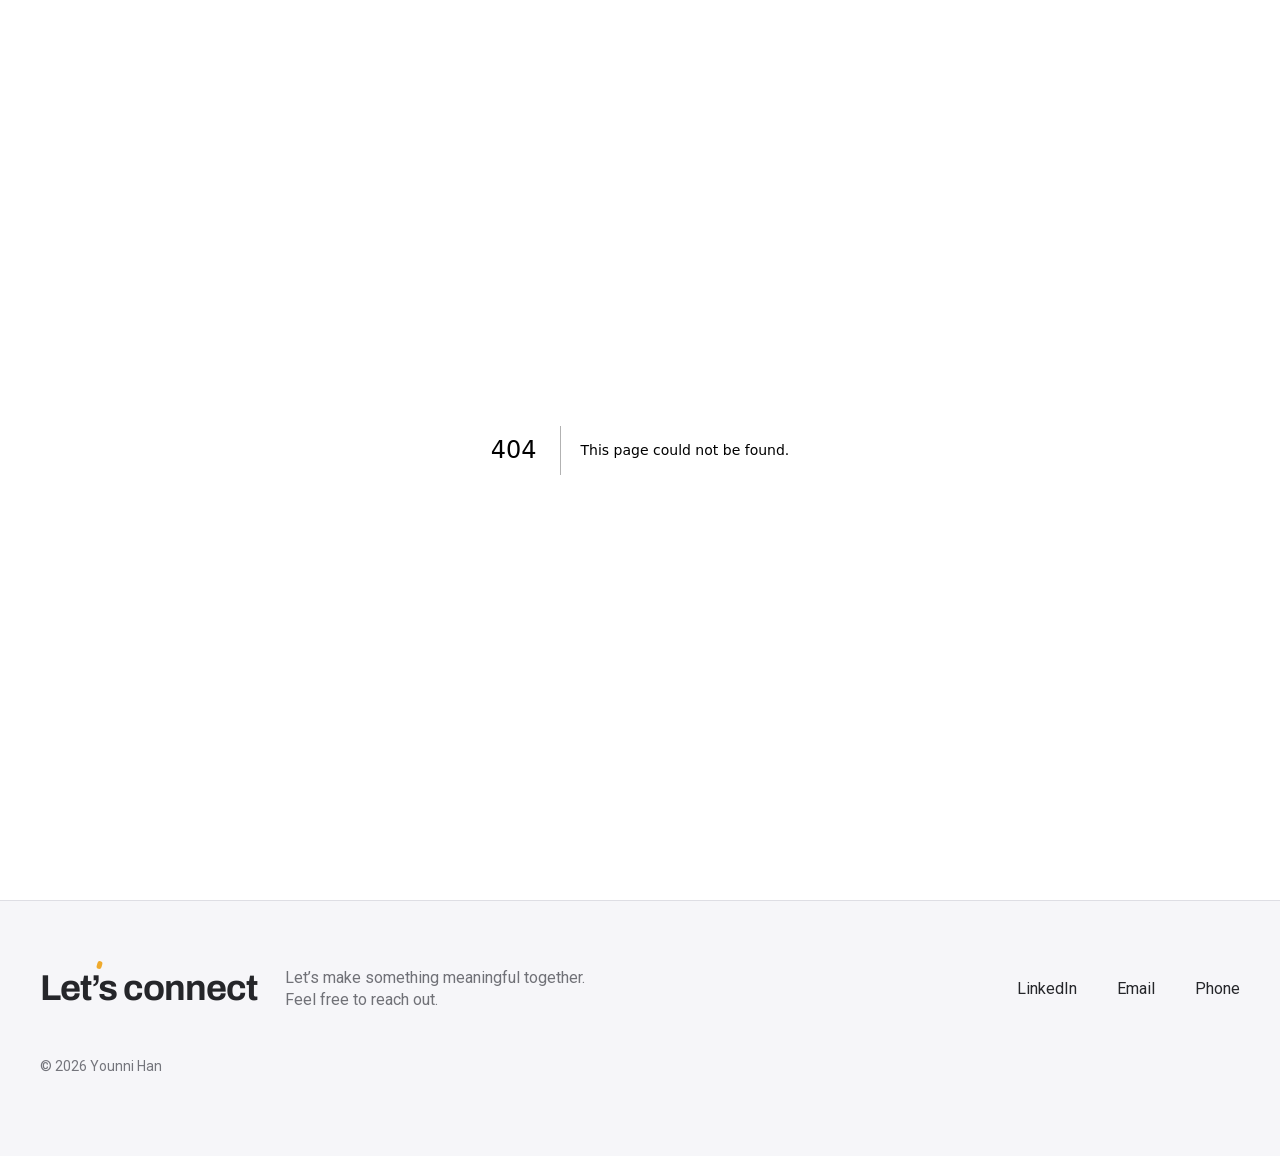
==== commit 7aeebf60: "Refresh portfolio pages and remove Page2 and Page3 project navigation" ====
--- a/404/index.html
+++ b/404/index.html
@@ -1 +1 @@
-<!DOCTYPE html><!--2R5QiGqAliMfy9SkAz1MT--><html lang="ko" class="inter_ea17e2e7-module__yN3O7a__variable roboto_a9c94077-module__2408KW__variable"><head><meta charSet="utf-8"/><meta name="viewport" content="width=device-width, initial-scale=1"/><link rel="stylesheet" href="/_next/static/chunks/53c2a6c01c41eeed.css" data-precedence="next"/><link rel="preload" as="script" fetchPriority="low" href="/_next/static/chunks/669cbb8ee9021463.js"/><script src="/_next/static/chunks/82abf2d65f5428ae.js" async=""></script><script src="/_next/static/chunks/feda18867b11d201.js" async=""></script><script src="/_next/static/chunks/c284ff537f4f1dda.js" async=""></script><script src="/_next/static/chunks/turbopack-a6bf69ad2b3335c2.js" async=""></script><script src="/_next/static/chunks/ff1a16fafef87110.js" async=""></script><script src="/_next/static/chunks/d2be314c3ece3fbe.js" async=""></script><meta name="robots" content="noindex"/><meta name="next-size-adjust" content=""/><title>404: This page could not be found.</title><link rel="icon" href="/favicon.ico?favicon.6a0b2863.ico" sizes="32x21" type="image/x-icon"/><script src="/_next/static/chunks/a6dad97d9634a72d.js" noModule=""></script></head><body><div hidden=""><!--$--><!--/$--></div><div style="font-family:system-ui,&quot;Segoe UI&quot;,Roboto,Helvetica,Arial,sans-serif,&quot;Apple Color Emoji&quot;,&quot;Segoe UI Emoji&quot;;height:100vh;text-align:center;display:flex;flex-direction:column;align-items:center;justify-content:center"><div><style>body{color:#000;background:#fff;margin:0}.next-error-h1{border-right:1px solid rgba(0,0,0,.3)}@media (prefers-color-scheme:dark){body{color:#fff;background:#000}.next-error-h1{border-right:1px solid rgba(255,255,255,.3)}}</style><h1 class="next-error-h1" style="display:inline-block;margin:0 20px 0 0;padding:0 23px 0 0;font-size:24px;font-weight:500;vertical-align:top;line-height:49px">404</h1><div style="display:inline-block"><h2 style="font-size:14px;font-weight:400;line-height:49px;margin:0">This page could not be found.</h2></div></div></div><!--$--><!--/$--><script src="/_next/static/chunks/669cbb8ee9021463.js" id="_R_" async=""></script><script>(self.__next_f=self.__next_f||[]).push([0])</script><script>self.__next_f.push([1,"1:\"$Sreact.fragment\"\n2:I[39756,[\"/_next/static/chunks/ff1a16fafef87110.js\",\"/_next/static/chunks/d2be314c3ece3fbe.js\"],\"default\"]\n3:I[37457,[\"/_next/static/chunks/ff1a16fafef87110.js\",\"/_next/static/chunks/d2be314c3ece3fbe.js\"],\"default\"]\n4:I[97367,[\"/_next/static/chunks/ff1a16fafef87110.js\",\"/_next/static/chunks/d2be314c3ece3fbe.js\"],\"OutletBoundary\"]\n5:\"$Sreact.suspense\"\n7:I[97367,[\"/_next/static/chunks/ff1a16fafef87110.js\",\"/_next/static/chunks/d2be314c3ece3fbe.js\"],\"ViewportBoundary\"]\n9:I[97367,[\"/_next/static/chunks/ff1a16fafef87110.js\",\"/_next/static/chunks/d2be314c3ece3fbe.js\"],\"MetadataBoundary\"]\nb:I[68027,[\"/_next/static/chunks/ff1a16fafef87110.js\",\"/_next/static/chunks/d2be314c3ece3fbe.js\"],\"default\"]\n:HL[\"/_next/static/chunks/53c2a6c01c41eeed.css\",\"style\"]\n"])</script><script>self.__next_f.push([1,"0:{\"P\":null,\"b\":\"2R5QiGqAliMfy9SkAz1MT\",\"c\":[\"\",\"_not-found\",\"\"],\"q\":\"\",\"i\":false,\"f\":[[[\"\",{\"children\":[\"/_not-found\",{\"children\":[\"__PAGE__\",{}]}]},\"$undefined\",\"$undefined\",true],[[\"$\",\"$1\",\"c\",{\"children\":[[[\"$\",\"link\",\"0\",{\"rel\":\"stylesheet\",\"href\":\"/_next/static/chunks/53c2a6c01c41eeed.css\",\"precedence\":\"next\",\"crossOrigin\":\"$undefined\",\"nonce\":\"$undefined\"}]],[\"$\",\"html\",null,{\"lang\":\"ko\",\"className\":\"inter_ea17e2e7-module__yN3O7a__variable roboto_a9c94077-module__2408KW__variable\",\"children\":[\"$\",\"body\",null,{\"children\":[\"$\",\"$L2\",null,{\"parallelRouterKey\":\"children\",\"error\":\"$undefined\",\"errorStyles\":\"$undefined\",\"errorScripts\":\"$undefined\",\"template\":[\"$\",\"$L3\",null,{}],\"templateStyles\":\"$undefined\",\"templateScripts\":\"$undefined\",\"notFound\":[[[\"$\",\"title\",null,{\"children\":\"404: This page could not be found.\"}],[\"$\",\"div\",null,{\"style\":{\"fontFamily\":\"system-ui,\\\"Segoe UI\\\",Roboto,Helvetica,Arial,sans-serif,\\\"Apple Color Emoji\\\",\\\"Segoe UI Emoji\\\"\",\"height\":\"100vh\",\"textAlign\":\"center\",\"display\":\"flex\",\"flexDirection\":\"column\",\"alignItems\":\"center\",\"justifyContent\":\"center\"},\"children\":[\"$\",\"div\",null,{\"children\":[[\"$\",\"style\",null,{\"dangerouslySetInnerHTML\":{\"__html\":\"body{color:#000;background:#fff;margin:0}.next-error-h1{border-right:1px solid rgba(0,0,0,.3)}@media (prefers-color-scheme:dark){body{color:#fff;background:#000}.next-error-h1{border-right:1px solid rgba(255,255,255,.3)}}\"}}],[\"$\",\"h1\",null,{\"className\":\"next-error-h1\",\"style\":{\"display\":\"inline-block\",\"margin\":\"0 20px 0 0\",\"padding\":\"0 23px 0 0\",\"fontSize\":24,\"fontWeight\":500,\"verticalAlign\":\"top\",\"lineHeight\":\"49px\"},\"children\":404}],[\"$\",\"div\",null,{\"style\":{\"display\":\"inline-block\"},\"children\":[\"$\",\"h2\",null,{\"style\":{\"fontSize\":14,\"fontWeight\":400,\"lineHeight\":\"49px\",\"margin\":0},\"children\":\"This page could not be found.\"}]}]]}]}]],[]],\"forbidden\":\"$undefined\",\"unauthorized\":\"$undefined\"}]}]}]]}],{\"children\":[[\"$\",\"$1\",\"c\",{\"children\":[null,[\"$\",\"$L2\",null,{\"parallelRouterKey\":\"children\",\"error\":\"$undefined\",\"errorStyles\":\"$undefined\",\"errorScripts\":\"$undefined\",\"template\":[\"$\",\"$L3\",null,{}],\"templateStyles\":\"$undefined\",\"templateScripts\":\"$undefined\",\"notFound\":\"$undefined\",\"forbidden\":\"$undefined\",\"unauthorized\":\"$undefined\"}]]}],{\"children\":[[\"$\",\"$1\",\"c\",{\"children\":[[[\"$\",\"title\",null,{\"children\":\"404: This page could not be found.\"}],[\"$\",\"div\",null,{\"style\":\"$0:f:0:1:0:props:children:1:props:children:props:children:props:notFound:0:1:props:style\",\"children\":[\"$\",\"div\",null,{\"children\":[[\"$\",\"style\",null,{\"dangerouslySetInnerHTML\":{\"__html\":\"body{color:#000;background:#fff;margin:0}.next-error-h1{border-right:1px solid rgba(0,0,0,.3)}@media (prefers-color-scheme:dark){body{color:#fff;background:#000}.next-error-h1{border-right:1px solid rgba(255,255,255,.3)}}\"}}],[\"$\",\"h1\",null,{\"className\":\"next-error-h1\",\"style\":\"$0:f:0:1:0:props:children:1:props:children:props:children:props:notFound:0:1:props:children:props:children:1:props:style\",\"children\":404}],[\"$\",\"div\",null,{\"style\":\"$0:f:0:1:0:props:children:1:props:children:props:children:props:notFound:0:1:props:children:props:children:2:props:style\",\"children\":[\"$\",\"h2\",null,{\"style\":\"$0:f:0:1:0:props:children:1:props:children:props:children:props:notFound:0:1:props:children:props:children:2:props:children:props:style\",\"children\":\"This page could not be found.\"}]}]]}]}]],null,[\"$\",\"$L4\",null,{\"children\":[\"$\",\"$5\",null,{\"name\":\"Next.MetadataOutlet\",\"children\":\"$@6\"}]}]]}],{},null,false,false]},null,false,false]},null,false,false],[\"$\",\"$1\",\"h\",{\"children\":[[\"$\",\"meta\",null,{\"name\":\"robots\",\"content\":\"noindex\"}],[\"$\",\"$L7\",null,{\"children\":\"$L8\"}],[\"$\",\"div\",null,{\"hidden\":true,\"children\":[\"$\",\"$L9\",null,{\"children\":[\"$\",\"$5\",null,{\"name\":\"Next.Metadata\",\"children\":\"$La\"}]}]}],[\"$\",\"meta\",null,{\"name\":\"next-size-adjust\",\"content\":\"\"}]]}],false]],\"m\":\"$undefined\",\"G\":[\"$b\",\"$undefined\"],\"S\":true}\n"])</script><script>self.__next_f.push([1,"8:[[\"$\",\"meta\",\"0\",{\"charSet\":\"utf-8\"}],[\"$\",\"meta\",\"1\",{\"name\":\"viewport\",\"content\":\"width=device-width, initial-scale=1\"}]]\n"])</script><script>self.__next_f.push([1,"c:I[27201,[\"/_next/static/chunks/ff1a16fafef87110.js\",\"/_next/static/chunks/d2be314c3ece3fbe.js\"],\"IconMark\"]\n6:null\na:[[\"$\",\"link\",\"0\",{\"rel\":\"icon\",\"href\":\"/favicon.ico?favicon.6a0b2863.ico\",\"sizes\":\"32x21\",\"type\":\"image/x-icon\"}],[\"$\",\"$Lc\",\"1\",{}]]\n"])</script></body></html>+<!DOCTYPE html><!--XGngXJlxx0eFNr7vDBwaz--><html lang="ko" class="inter_ea17e2e7-module__yN3O7a__variable roboto_a9c94077-module__2408KW__variable"><head><script src="/page1/entry.js"></script><meta charSet="utf-8"/><meta name="viewport" content="width=device-width, initial-scale=1"/><link rel="stylesheet" href="/_next/static/chunks/53c2a6c01c41eeed.css" data-precedence="next"/><link rel="preload" as="script" fetchPriority="low" href="/_next/static/chunks/669cbb8ee9021463.js"/><script src="/_next/static/chunks/82abf2d65f5428ae.js" async=""></script><script src="/_next/static/chunks/feda18867b11d201.js" async=""></script><script src="/_next/static/chunks/c284ff537f4f1dda.js" async=""></script><script src="/_next/static/chunks/turbopack-a6bf69ad2b3335c2.js" async=""></script><script src="/_next/static/chunks/ff1a16fafef87110.js" async=""></script><script src="/_next/static/chunks/d2be314c3ece3fbe.js" async=""></script><meta name="robots" content="noindex"/><meta name="next-size-adjust" content=""/><title>404: This page could not be found.</title><link rel="icon" href="/favicon.ico?favicon.6a0b2863.ico" sizes="32x21" type="image/x-icon"/><script src="/_next/static/chunks/a6dad97d9634a72d.js" noModule=""></script><link rel="stylesheet" href="/shared/site.css"><script src="/shared/site.js" defer></script></head><body><div hidden=""><!--$--><!--/$--></div><div style="font-family:system-ui,&quot;Segoe UI&quot;,Roboto,Helvetica,Arial,sans-serif,&quot;Apple Color Emoji&quot;,&quot;Segoe UI Emoji&quot;;height:100vh;text-align:center;display:flex;flex-direction:column;align-items:center;justify-content:center"><div><style>body{color:#000;background:#fff;margin:0}.next-error-h1{border-right:1px solid rgba(0,0,0,.3)}@media (prefers-color-scheme:dark){body{color:#fff;background:#000}.next-error-h1{border-right:1px solid rgba(255,255,255,.3)}}</style><h1 class="next-error-h1" style="display:inline-block;margin:0 20px 0 0;padding:0 23px 0 0;font-size:24px;font-weight:500;vertical-align:top;line-height:49px">404</h1><div style="display:inline-block"><h2 style="font-size:14px;font-weight:400;line-height:49px;margin:0">This page could not be found.</h2></div></div></div><!--$--><!--/$--><script src="/_next/static/chunks/669cbb8ee9021463.js" id="_R_" async=""></script><script>(self.__next_f=self.__next_f||[]).push([0])</script><script>self.__next_f.push([1,"1:\"$Sreact.fragment\"\n2:I[39756,[\"/_next/static/chunks/ff1a16fafef87110.js\",\"/_next/static/chunks/d2be314c3ece3fbe.js\"],\"default\"]\n3:I[37457,[\"/_next/static/chunks/ff1a16fafef87110.js\",\"/_next/static/chunks/d2be314c3ece3fbe.js\"],\"default\"]\n4:I[97367,[\"/_next/static/chunks/ff1a16fafef87110.js\",\"/_next/static/chunks/d2be314c3ece3fbe.js\"],\"OutletBoundary\"]\n5:\"$Sreact.suspense\"\n7:I[97367,[\"/_next/static/chunks/ff1a16fafef87110.js\",\"/_next/static/chunks/d2be314c3ece3fbe.js\"],\"ViewportBoundary\"]\n9:I[97367,[\"/_next/static/chunks/ff1a16fafef87110.js\",\"/_next/static/chunks/d2be314c3ece3fbe.js\"],\"MetadataBoundary\"]\nb:I[68027,[\"/_next/static/chunks/ff1a16fafef87110.js\",\"/_next/static/chunks/d2be314c3ece3fbe.js\"],\"default\"]\n:HL[\"/_next/static/chunks/53c2a6c01c41eeed.css\",\"style\"]\n"])</script><script>self.__next_f.push([1,"0:{\"P\":null,\"b\":\"XGngXJlxx0eFNr7vDBwaz\",\"c\":[\"\",\"_not-found\",\"\"],\"q\":\"\",\"i\":false,\"f\":[[[\"\",{\"children\":[\"/_not-found\",{\"children\":[\"__PAGE__\",{}]}]},\"$undefined\",\"$undefined\",true],[[\"$\",\"$1\",\"c\",{\"children\":[[[\"$\",\"link\",\"0\",{\"rel\":\"stylesheet\",\"href\":\"/_next/static/chunks/53c2a6c01c41eeed.css\",\"precedence\":\"next\",\"crossOrigin\":\"$undefined\",\"nonce\":\"$undefined\"}]],[\"$\",\"html\",null,{\"lang\":\"ko\",\"className\":\"inter_ea17e2e7-module__yN3O7a__variable roboto_a9c94077-module__2408KW__variable\",\"children\":[\"$\",\"body\",null,{\"children\":[\"$\",\"$L2\",null,{\"parallelRouterKey\":\"children\",\"error\":\"$undefined\",\"errorStyles\":\"$undefined\",\"errorScripts\":\"$undefined\",\"template\":[\"$\",\"$L3\",null,{}],\"templateStyles\":\"$undefined\",\"templateScripts\":\"$undefined\",\"notFound\":[[[\"$\",\"title\",null,{\"children\":\"404: This page could not be found.\"}],[\"$\",\"div\",null,{\"style\":{\"fontFamily\":\"system-ui,\\\"Segoe UI\\\",Roboto,Helvetica,Arial,sans-serif,\\\"Apple Color Emoji\\\",\\\"Segoe UI Emoji\\\"\",\"height\":\"100vh\",\"textAlign\":\"center\",\"display\":\"flex\",\"flexDirection\":\"column\",\"alignItems\":\"center\",\"justifyContent\":\"center\"},\"children\":[\"$\",\"div\",null,{\"children\":[[\"$\",\"style\",null,{\"dangerouslySetInnerHTML\":{\"__html\":\"body{color:#000;background:#fff;margin:0}.next-error-h1{border-right:1px solid rgba(0,0,0,.3)}@media (prefers-color-scheme:dark){body{color:#fff;background:#000}.next-error-h1{border-right:1px solid rgba(255,255,255,.3)}}\"}}],[\"$\",\"h1\",null,{\"className\":\"next-error-h1\",\"style\":{\"display\":\"inline-block\",\"margin\":\"0 20px 0 0\",\"padding\":\"0 23px 0 0\",\"fontSize\":24,\"fontWeight\":500,\"verticalAlign\":\"top\",\"lineHeight\":\"49px\"},\"children\":404}],[\"$\",\"div\",null,{\"style\":{\"display\":\"inline-block\"},\"children\":[\"$\",\"h2\",null,{\"style\":{\"fontSize\":14,\"fontWeight\":400,\"lineHeight\":\"49px\",\"margin\":0},\"children\":\"This page could not be found.\"}]}]]}]}]],[]],\"forbidden\":\"$undefined\",\"unauthorized\":\"$undefined\"}]}]}]]}],{\"children\":[[\"$\",\"$1\",\"c\",{\"children\":[null,[\"$\",\"$L2\",null,{\"parallelRouterKey\":\"children\",\"error\":\"$undefined\",\"errorStyles\":\"$undefined\",\"errorScripts\":\"$undefined\",\"template\":[\"$\",\"$L3\",null,{}],\"templateStyles\":\"$undefined\",\"templateScripts\":\"$undefined\",\"notFound\":\"$undefined\",\"forbidden\":\"$undefined\",\"unauthorized\":\"$undefined\"}]]}],{\"children\":[[\"$\",\"$1\",\"c\",{\"children\":[[[\"$\",\"title\",null,{\"children\":\"404: This page could not be found.\"}],[\"$\",\"div\",null,{\"style\":\"$0:f:0:1:0:props:children:1:props:children:props:children:props:notFound:0:1:props:style\",\"children\":[\"$\",\"div\",null,{\"children\":[[\"$\",\"style\",null,{\"dangerouslySetInnerHTML\":{\"__html\":\"body{color:#000;background:#fff;margin:0}.next-error-h1{border-right:1px solid rgba(0,0,0,.3)}@media (prefers-color-scheme:dark){body{color:#fff;background:#000}.next-error-h1{border-right:1px solid rgba(255,255,255,.3)}}\"}}],[\"$\",\"h1\",null,{\"className\":\"next-error-h1\",\"style\":\"$0:f:0:1:0:props:children:1:props:children:props:children:props:notFound:0:1:props:children:props:children:1:props:style\",\"children\":404}],[\"$\",\"div\",null,{\"style\":\"$0:f:0:1:0:props:children:1:props:children:props:children:props:notFound:0:1:props:children:props:children:2:props:style\",\"children\":[\"$\",\"h2\",null,{\"style\":\"$0:f:0:1:0:props:children:1:props:children:props:children:props:notFound:0:1:props:children:props:children:2:props:children:props:style\",\"children\":\"This page could not be found.\"}]}]]}]}]],null,[\"$\",\"$L4\",null,{\"children\":[\"$\",\"$5\",null,{\"name\":\"Next.MetadataOutlet\",\"children\":\"$@6\"}]}]]}],{},null,false,false]},null,false,false]},null,false,false],[\"$\",\"$1\",\"h\",{\"children\":[[\"$\",\"meta\",null,{\"name\":\"robots\",\"content\":\"noindex\"}],[\"$\",\"$L7\",null,{\"children\":\"$L8\"}],[\"$\",\"div\",null,{\"hidden\":true,\"children\":[\"$\",\"$L9\",null,{\"children\":[\"$\",\"$5\",null,{\"name\":\"Next.Metadata\",\"children\":\"$La\"}]}]}],[\"$\",\"meta\",null,{\"name\":\"next-size-adjust\",\"content\":\"\"}]]}],false]],\"m\":\"$undefined\",\"G\":[\"$b\",\"$undefined\"],\"S\":true}\n"])</script><script>self.__next_f.push([1,"8:[[\"$\",\"meta\",\"0\",{\"charSet\":\"utf-8\"}],[\"$\",\"meta\",\"1\",{\"name\":\"viewport\",\"content\":\"width=device-width, initial-scale=1\"}]]\n"])</script><script>self.__next_f.push([1,"c:I[27201,[\"/_next/static/chunks/ff1a16fafef87110.js\",\"/_next/static/chunks/d2be314c3ece3fbe.js\"],\"IconMark\"]\n6:null\na:[[\"$\",\"link\",\"0\",{\"rel\":\"icon\",\"href\":\"/favicon.ico?favicon.6a0b2863.ico\",\"sizes\":\"32x21\",\"type\":\"image/x-icon\"}],[\"$\",\"$Lc\",\"1\",{}]]\n"])</script></body></html>
--- a/shared/site.css
+++ b/shared/site.css
@@ -0,0 +1,180 @@
+@font-face {
+  font-family: Archivo;
+  src: url("/page1/assets/fonts/archivo-700.ttf") format("truetype");
+  font-weight: 700;
+  font-style: normal;
+  font-display: swap;
+}
+@font-face {
+  font-family: HeroNavigation;
+  src: url("/_next/static/media/83afe278b6a6bb3c-s.p.3a6ba036.woff2")
+    format("woff2");
+  font-weight: 100 900;
+  font-style: normal;
+  font-display: swap;
+}
+@font-face {
+  font-family: CaseStudy;
+  src: url("/_next/static/media/ce62453a442c7f35-s.p.124b2306.woff2")
+    format("woff2");
+  font-weight: 100 900;
+  font-style: normal;
+  font-display: swap;
+}
+
+/* Shared navigation and contact footer. Scoped to avoid legacy page styles. */
+.portfolio-header {
+  box-sizing: border-box;
+  width: min(1200px, calc(100% - 80px));
+  margin-inline: auto;
+  padding-top: 36px;
+  display: flex;
+  align-items: center;
+  justify-content: space-between;
+  gap: 24px;
+  font-family: HeroNavigation, Arial, sans-serif;
+}
+.portfolio-header a {
+  color: inherit;
+  text-decoration: none;
+}
+.portfolio-header .logo {
+  display: block;
+  width: 48px;
+  height: 48px;
+  border-radius: 4px;
+}
+.portfolio-header .location {
+  font-size: 14px;
+  font-weight: 400;
+  color: var(--header-muted, #66676c);
+}
+.portfolio-header > a:last-child {
+  font-size: 18px;
+  font-weight: 500;
+}
+.portfolio-header a:hover {
+  color: var(--header-accent, #007d62);
+}
+.portfolio-header a:focus-visible {
+  outline: 2px solid #008e70;
+  outline-offset: 8px;
+}
+.site-footer {
+  box-sizing: border-box;
+  width: 100%;
+  padding: 64px 0 80px;
+  border-top: 1px solid #dedee4;
+  background: #f6f6f9;
+  color: #25262a;
+  font-family: CaseStudy, Arial, sans-serif;
+  font-size: 16px;
+  line-height: 1.45;
+  font-weight: 400;
+  text-align: left;
+  color-scheme: light;
+}
+.site-footer *,
+.site-footer *::before,
+.site-footer *::after {
+  box-sizing: border-box;
+}
+.site-footer .footer-inner {
+  width: min(1200px, calc(100% - 80px));
+  margin-inline: auto;
+}
+.site-footer .footer-row {
+  display: flex;
+  align-items: center;
+  justify-content: space-between;
+  gap: 40px;
+}
+.site-footer .footer-message {
+  display: flex;
+  align-items: center;
+  gap: 28px;
+}
+.site-footer .footer-title {
+  position: relative;
+  font-family: Archivo, CaseStudy, Arial, sans-serif;
+  font-size: 36px;
+  font-weight: 700;
+  letter-spacing: -1px;
+  line-height: 1.2;
+  margin: 0;
+  white-space: nowrap;
+}
+.site-footer .footer-title::before {
+  content: "";
+  position: absolute;
+  width: 5px;
+  height: 8px;
+  background: #efaa2d;
+  border-radius: 3px;
+  left: 57px;
+  top: -6px;
+  transform: rotate(15deg);
+}
+.site-footer .footer-copy {
+  font-size: 16px;
+  line-height: 22px;
+  color: #707177;
+  margin: 0;
+}
+.site-footer .footer-links {
+  display: flex;
+  gap: 40px;
+  align-items: center;
+  margin: 0;
+}
+.site-footer .footer-links a {
+  font: inherit;
+  font-size: 16px;
+  color: #25262a;
+  text-decoration: none;
+  padding-block: 12px;
+  transition: color 0.18s;
+}
+.site-footer .footer-links a:hover {
+  color: #007d62;
+  text-decoration: underline;
+  text-underline-offset: 5px;
+}
+.site-footer a:focus-visible {
+  outline: 2px solid #007d62;
+  outline-offset: 5px;
+}
+.site-footer .footer-copyright {
+  color: #74757c;
+  font-size: 14px;
+  margin: 44px 0 0;
+}
+@media (max-width: 900px) {
+  .site-footer .footer-row {
+    align-items: flex-start;
+    flex-direction: column;
+    gap: 24px;
+  }
+}
+@media (max-width: 600px) {
+  .portfolio-header,
+  .site-footer .footer-inner {
+    width: calc(100% - 40px);
+  }
+  .portfolio-header {
+    gap: 16px;
+  }
+  .site-footer .footer-message {
+    align-items: flex-start;
+    flex-direction: column;
+    gap: 16px;
+  }
+  .site-footer .footer-links {
+    gap: 32px;
+  }
+}
+@media (prefers-reduced-motion: reduce) {
+  .site-footer a {
+    transition: none;
+  }
+}
